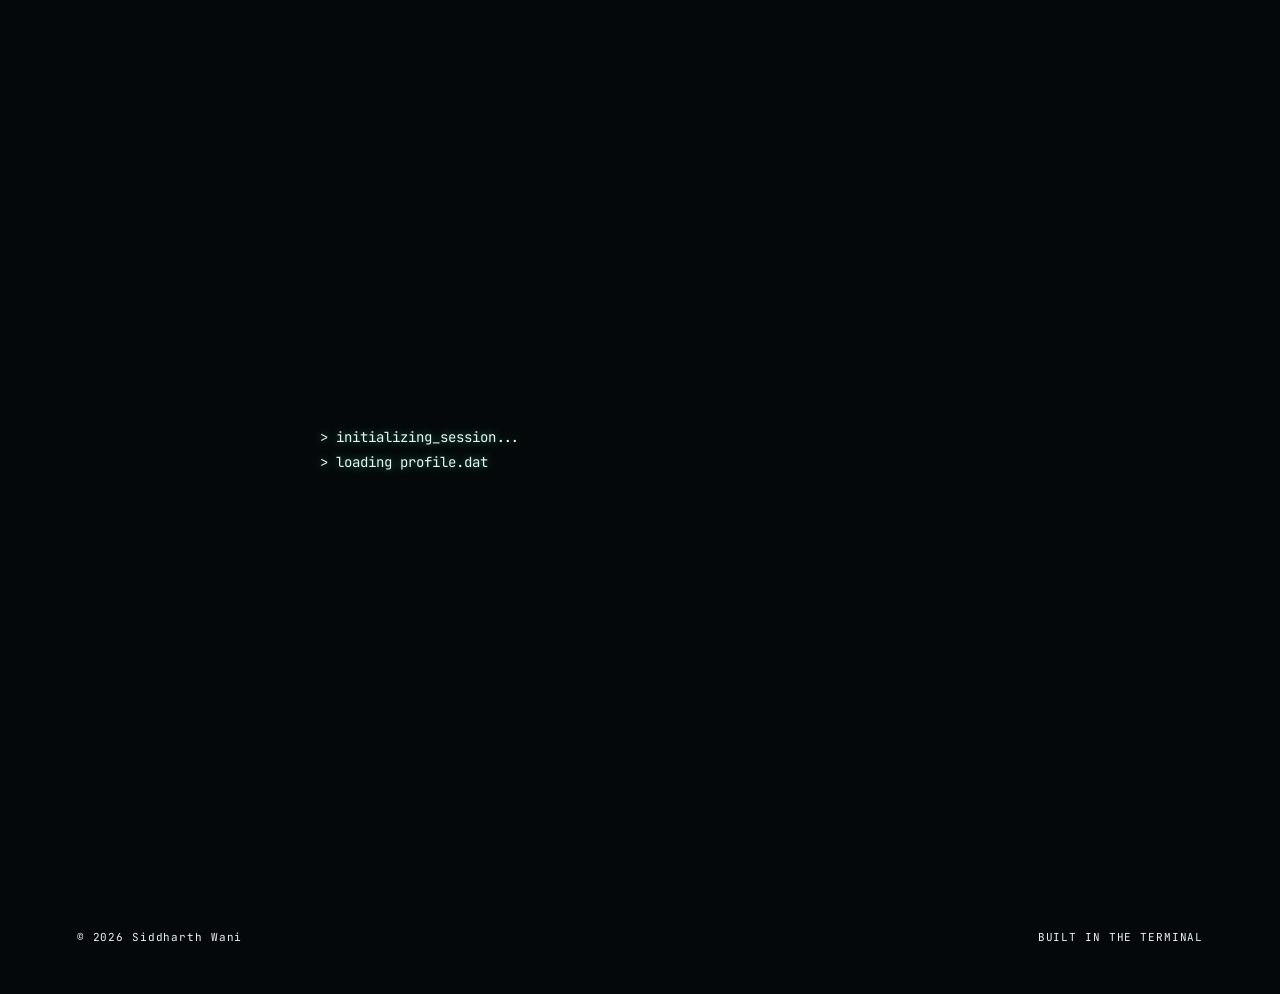
==== index.html @ e08ca5be "Add files via upload Uploading all files" ====
<!DOCTYPE html>
<html lang="en">
<head>
<meta charset="UTF-8">
<meta name="viewport" content="width=device-width, initial-scale=1.0">
<title>ARC // Personal Terminal</title>
<link rel="preconnect" href="https://fonts.googleapis.com">
<link href="https://fonts.googleapis.com/css2?family=JetBrains+Mono:wght@400;500;700;800&family=Space+Grotesk:wght@400;500;700&display=swap" rel="stylesheet">
<link rel="stylesheet" href="style.css">
</head>
<body>

<div id="boot">
  <div id="boot-text"></div>
</div>

<canvas id="particles"></canvas>

<nav id="nav">
  <div class="logo">ARC_//</div>
  <div class="links">
    <a href="index.html">Home</a>
    <a href="about.html">Life So Far</a>
    <a href="projects.html">Projects</a>
    <a href="contact.html">Contact</a>
  </div>
</nav>

<main>
  <section class="hero">
    <div class="eyebrow" id="hero-eyebrow"><span class="bracket">[</span> SESSION ACTIVE <span class="bracket">]</span></div>
    <h1 id="hero-title">Siddharth Wani<br><span class="glitch-accent" id="glitch-role">builds systems.</span></h1>
    <p class="subtitle" id="hero-sub">Software Engineer - cum - AI Engineer - cum - Data Analyst working at the edge of <span class="hl">distributed systems</span>, <span class="hl">AI architectures</span> and <span class="hl">data analysis</span>. Currently working on building projects solving real problems and making real impact.</p>
    <div class="hero-cta" id="hero-cta">
      <a href="projects.html" class="btn">View Work</a>
      <a href="contact.html" class="btn">Get In Touch</a>
    </div>
  </section>

  <!-- <section id="about">
    <div class="section-tag reveal">01 // ABOUT</div>
    <div class="about-grid">
      <div class="reveal">
        <p>I'm a backend-leaning full-stack engineer with <span class="hl">7 years</span> of experience shipping production systems — from real-time data pipelines to developer tooling used by thousands.</p>
        <p>Outside of work I write about <span class="hl">systems design</span>, tinker with generative art, and maintain a couple of open-source libraries that probably have too many GitHub stars for how little I maintain them.</p>
      </div>
      <div class="stat-list reveal">
        <div class="stat"><span class="label">Years Shipping</span><span class="val">07</span></div>
        <div class="stat"><span class="label">Systems in Prod</span><span class="val">14</span></div>
        <div class="stat"><span class="label">OSS Stars</span><span class="val">3.2K</span></div>
        <div class="stat"><span class="label">Coffee / Day</span><span class="val">03</span></div>
      </div>
    </div>
  </section>

  <section id="work">
    <div class="section-tag reveal">02 // SELECTED WORK</div>
    <div class="section-title reveal">Recent Deployments</div>
    <div class="proj-list">
      <a href="#" class="proj reveal">
        <div class="idx">001</div>
        <div class="info"><h3>Pulse — Realtime Analytics Engine</h3><p>Streaming aggregation pipeline, 40ms p99 latency at 200K events/sec.</p></div>
        <div class="arrow">→</div>
      </a>
      <a href="#" class="proj reveal">
        <div class="idx">002</div>
        <div class="info"><h3>Ledger CLI</h3><p>Terminal-first personal finance tracker. 3.2K stars, 40+ contributors.</p></div>
        <div class="arrow">→</div>
      </a>
      <a href="#" class="proj reveal">
        <div class="idx">003</div>
        <div class="info"><h3>Nightshift</h3><p>Job scheduler with visual DAG editor, used internally at three startups.</p></div>
        <div class="arrow">→</div>
      </a>
    </div>
  </section>

  <section id="contact">
    <div class="contact-box reveal">
      <div class="section-tag" style="justify-content:center;display:flex;">03 // CONNECT</div>
      <h2>Let's build something worth deploying.</h2>
      <a href="mailto:hello@example.com" class="btn">hello@example.com</a>
    </div>
  </section> -->
</main>

<footer>
  <span>© 2026 Siddharth Wani</span>
  <span>BUILT IN THE TERMINAL</span>
</footer>

<script src="script.js"></script>

</body>
</html>
---- style.css ----
:root{
    --bg: #05080a;
    --bg-panel: #0a1210;
    --phosphor: #4dffb4;
    --phosphor-dim: #1d5f47;
    --amber: #ffb020;
    --red: #ff3b5c;
    --text: #dde5e7;
    --text-dim: #e8f5f7;
    --line: #123028;
  }

  *{ margin:0; padding:0; box-sizing:border-box; }
  html{ scroll-behavior:smooth; }

  body{
    background: var(--bg);
    color: var(--text);
    font-family: 'JetBrains Mono', monospace;
    overflow-x:hidden;
  }

  @media (prefers-reduced-motion: reduce){
    *{ animation-duration: 0.001ms !important; animation-iteration-count: 1 !important; transition-duration: 0.001ms !important; }
  }

  /* ---------- Particle Canvas ---------- */
  #particles{
    position: fixed;
    inset: 0;
    z-index: 0;
    background: radial-gradient(ellipse at 50% 0%, #0c1614 0%, #05080a 65%);
  }

  /* ---------- Boot Overlay ---------- */
  #boot{
    position: fixed;
    inset: 0;
    z-index: 100;
    background: var(--bg);
    display:flex;
    align-items:center;
    justify-content:center;
    padding: 24px;
  }
  #boot-text{
    width: 100%;
    max-width: 640px;
    font-size: 14px;
    line-height: 1.8;
    color: var(--phosphor);
    text-shadow: 0 0 8px rgba(77,255,180,0.5);
  }
  #boot-text .dim{ color: var(--text-dim); }
  #boot-text .amber{ color: var(--amber); text-shadow: 0 0 8px rgba(255,176,32,0.5); }
  .cursor{
    display:inline-block;
    width: 8px; height: 14px;
    background: var(--phosphor);
    vertical-align: text-bottom;
    animation: blink 0.9s steps(1) infinite;
  }
  @keyframes blink{ 50%{ opacity:0; } }
  #boot.fade-out{
    animation: fadeOut 0.6s ease forwards;
  }
  @keyframes fadeOut{ to{ opacity:0; visibility:hidden; } }

  /* ---------- Layout ---------- */
  header, main, footer{ position:relative; z-index:1; }

  nav{
    position: fixed;
    top:0; left:0; right:0;
    z-index: 10;
    display:flex;
    justify-content:space-between;
    align-items:center;
    padding: 22px 6vw;
    font-size: 12px;
    letter-spacing: 0.12em;
    text-transform: uppercase;
    color: var(--text-dim);
    opacity: 0;
    transition: opacity 1s ease 0.3s;
    backdrop-filter: blur(2px);
  }
  nav.show{ opacity:1; }
  nav .logo{ color: var(--phosphor); font-weight:700; }
  nav .links a{
    color: var(--text-dim);
    text-decoration:none;
    margin-left: 28px;
    position: relative;
    transition: color 0.25s ease;
  }
  nav .links a:hover{ color: var(--phosphor); }
  nav .links a:hover::after{ width:100%; }
  nav .links a::after{
    content:'';
    position:absolute; left:0; bottom:-4px;
    width:0; height:1px;
    background: var(--phosphor);
    transition: width 0.25s ease;
  }
  nav a:focus-visible, a:focus-visible, button:focus-visible{
    outline: 1px solid var(--phosphor);
    outline-offset: 4px;
  }

  .hero{
    min-height: 100svh;
    display:flex;
    flex-direction:column;
    align-items:flex-start;
    justify-content:center;
    padding: 0 6vw;
  }
  .eyebrow{
    font-size: 12px;
    color: var(--amber);
    letter-spacing: 0.2em;
    margin-bottom: 18px;
    opacity:0;
  }
  .eyebrow .bracket{ color: var(--phosphor-dim); }

  h1{
    font-family: 'Space Grotesk', sans-serif;
    font-size: clamp(40px, 9vw, 108px);
    line-height: 0.98;
    font-weight: 700;
    color: #eaf5f1;
    letter-spacing: -0.02em;
    opacity:0;
  }
  h1 .glitch-accent{
    color: var(--phosphor);
    text-shadow: 0 0 20px rgba(77,255,180,0.35);
  }

  .subtitle{
    margin-top: 22px;
    max-width: 560px;
    font-size: 15px;
    line-height: 1.75;
    color: var(--text-dim);
    opacity:0;
  }
  .subtitle .hl{ color: var(--text); }

  .hero-cta{
    margin-top: 40px;
    display:flex;
    gap: 16px;
    opacity:0;
  }
  .btn{
    font-family: 'JetBrains Mono', monospace;
    font-size: 12px;
    letter-spacing: 0.1em;
    text-transform: uppercase;
    text-decoration:none;
    padding: 14px 26px;
    border: 1px solid var(--phosphor-dim);
    color: var(--phosphor);
    background: rgba(77,255,180,0.04);
    transition: all 0.25s ease;
  }
  .btn:hover{ background: rgba(77,255,180,0.12); border-color: var(--phosphor); box-shadow: 0 0 24px rgba(77,255,180,0.15); }
  .btn.ghost{ color: var(--text-dim); border-color: var(--line); background:transparent; }
  .btn.ghost:hover{ color: var(--text); border-color: var(--text-dim); box-shadow:none; }

  .scroll-hint{
    position:absolute;
    bottom: 36px; left: 6vw;
    font-size: 11px;
    color: var(--text-dim);
    letter-spacing: 0.15em;
    display:flex; align-items:center; gap:10px;
    opacity:0;
  }
  .scroll-hint .bar{
    width:1px; height:28px;
    background: linear-gradient(var(--phosphor), transparent);
    animation: scrollBar 1.8s ease-in-out infinite;
  }
  @keyframes scrollBar{ 0%,100%{ transform: scaleY(0.4); opacity:0.4; } 50%{ transform: scaleY(1); opacity:1; } }

  /* ---------- Section shared ---------- */
  section{
    padding: 120px 6vw;
    max-width: 1200px;
    margin: 0 auto;
  }
  .section-tag{
    font-size: 11px;
    color: var(--amber);
    letter-spacing: 0.2em;
    margin-bottom: 14px;
  }
  .section-title{
    font-family:'Space Grotesk', sans-serif;
    font-size: clamp(26px, 4vw, 42px);
    font-weight:700;
    color:#eaf5f1;
    margin-bottom: 46px;
  }
  .reveal{
    opacity:0;
    transform: translateY(28px);
    transition: opacity 0.7s ease, transform 0.7s ease;
  }
  .reveal.in{ opacity:1; transform:none; }

  /* ---------- About ---------- */
  .about-grid{
    display:grid;
    grid-template-columns: 1fr 1fr;
    gap: 60px;
  }
  .about-grid p{ color: var(--text-dim); line-height:1.9; font-size:14px; margin-bottom:16px; }
  .about-grid p .hl{ color: var(--text); }
  .stat-list{ display:flex; flex-direction:column; gap:22px; }
  .stat{
    display:flex; justify-content:space-between; align-items:baseline;
    border-bottom: 1px solid var(--line);
    padding-bottom: 14px;
  }
  .stat .label{ font-size:12px; color:var(--text-dim); letter-spacing:0.1em; text-transform:uppercase; }
  .stat .val{ font-size: 22px; color: var(--phosphor); font-weight:700; }

  @media (max-width: 760px){ .about-grid{ grid-template-columns: 1fr; } }

  /* ---------- Projects ---------- */
  .proj-list{ display:flex; flex-direction:column; }
  .proj{
    display:grid;
    grid-template-columns: 90px 1fr auto;
    gap: 28px;
    align-items:center;
    padding: 26px 0;
    border-bottom: 1px solid var(--line);
    text-decoration:none;
    color:inherit;
    transition: background 0.25s ease, padding-left 0.25s ease;
  }
  .proj:hover{ background: rgba(77,255,180,0.04); padding-left: 12px; }
  .proj .idx{ font-size:12px; color: var(--phosphor-dim); }
  .proj .info h3{ font-family:'Space Grotesk',sans-serif; font-size:19px; color:#eaf5f1; margin-bottom:6px; }
  .proj .info p{ font-size:12.5px; color:var(--text-dim); }
  .proj .arrow{ color: var(--text-dim); font-size:18px; transition: transform 0.25s ease, color 0.25s ease; }
  .proj:hover .arrow{ transform: translateX(6px); color: var(--phosphor); }

  /* ---------- Contact ---------- */
  .contact-box{
    border: 1px solid var(--line);
    padding: 50px 6vw;
    text-align:center;
    background: rgba(77,255,180,0.02);
  }
  .contact-box h2{
    font-family:'Space Grotesk', sans-serif;
    font-size: clamp(24px,4vw,40px);
    color:#eaf5f1;
    margin-bottom: 20px;
  }
  .contact-box .btn{ display:inline-block; margin-top:10px; }

  footer{
    padding: 30px 6vw 50px;
    display:flex; justify-content:space-between;
    font-size:11px; color: var(--text-dim);
    letter-spacing:0.08em;
  }

  /* ---------- Contact page ---------- */
  .contact-page{
    padding-top: 160px;
  }
  .contact-page .section-title{ margin-bottom:14px; }
  .contact-page .lede{
    max-width: 520px;
    color: var(--text-dim);
    font-size: 14px;
    line-height: 1.8;
    margin-bottom: 56px;
  }
  .contact-page .lede .hl{ color: var(--text); }

  .contact-grid{
    display:grid;
    grid-template-columns: repeat(auto-fit, minmax(240px, 1fr));
    gap: 20px;
  }

  .contact-card{
    position: relative;
    display:flex;
    align-items:center;
    gap: 18px;
    padding: 26px 24px;
    border: 1px solid var(--line);
    background: rgba(77,255,180,0.015);
    text-decoration:none;
    color: inherit;
    overflow:hidden;
    transition: border-color 0.25s ease, background 0.25s ease, transform 0.25s ease;
  }
  .contact-card::before{
    content:'';
    position:absolute;
    inset: 0;
    background: linear-gradient(120deg, transparent 40%, rgba(77,255,180,0.08) 50%, transparent 60%);
    transform: translateX(-120%);
    transition: transform 0.6s ease;
  }
  .contact-card:hover{
    border-color: var(--phosphor-dim);
    background: rgba(77,255,180,0.05);
    transform: translateY(-3px);
  }
  .contact-card:hover::before{ transform: translateX(120%); }

  .contact-card .icon{
    flex-shrink:0;
    width: 46px; height: 46px;
    display:flex; align-items:center; justify-content:center;
    border: 1px solid var(--phosphor-dim);
    color: var(--phosphor);
    transition: box-shadow 0.25s ease, color 0.25s ease, border-color 0.25s ease;
  }
  .contact-card .icon svg{ width: 22px; height:22px; }
  .contact-card:hover .icon{
    color: var(--amber);
    border-color: var(--amber);
    box-shadow: 0 0 18px rgba(255,176,32,0.25);
  }

  .contact-card .meta{ position:relative; z-index:1; min-width:0; }
  .contact-card .meta .label{
    font-size: 10.5px;
    letter-spacing: 0.16em;
    text-transform: uppercase;
    color: var(--text-dim);
    margin-bottom: 6px;
  }
  .contact-card .meta .value{
    font-size: 14.5px;
    color: #eaf5f1;
    font-weight: 500;
    white-space: nowrap;
    overflow: hidden;
    text-overflow: ellipsis;
  }
  .contact-card:hover .meta .value{ color: var(--phosphor); }

  .contact-note{
    margin-top: 50px;
    font-size: 12px;
    color: var(--text-dim);
    display:flex;
    align-items:center;
    gap: 10px;
  }
  .contact-note .dot{
    width:7px; height:7px;
    border-radius:50%;
    background: var(--phosphor);
    box-shadow: 0 0 8px rgba(77,255,180,0.7);
    animation: blink 1.6s steps(1) infinite;
  }

  /* ---------- About page / Experience timeline ---------- */
  .about-page{
    padding-top: 160px;
  }
  .about-page .lede{
    max-width: 560px;
    color: var(--text-dim);
    font-size: 14px;
    line-height: 1.8;
    margin-bottom: 30px;
  }
  .about-page .lede .hl{ color: var(--text); }

  .exp-section{
    margin-top: 80px;
  }
  .exp-section:first-of-type{ margin-top: 40px; }

  .exp-heading{
    display:flex;
    align-items:baseline;
    gap: 14px;
    margin-bottom: 30px;
    padding-bottom: 14px;
    border-bottom: 1px solid var(--line);
  }
  .exp-heading h3{
    font-family: 'Space Grotesk', sans-serif;
    font-size: 22px;
    font-weight: 700;
    color: #eaf5f1;
  }
  .exp-heading .count{
    font-size: 11px;
    color: var(--phosphor-dim);
    letter-spacing: 0.1em;
  }

  .exp-list{
    position: relative;
    padding-left: 26px;
  }
  .exp-list::before{
    content:'';
    position:absolute;
    top: 6px; bottom: 6px; left: 4px;
    width: 1px;
    background: var(--line);
  }

  .exp-item{
    position: relative;
    padding-bottom: 40px;
  }
  .exp-item:last-child{ padding-bottom: 0; }
  .exp-item::before{
    content:'';
    position: absolute;
    left: -26px; top: 5px;
    width: 9px; height: 9px;
    border-radius: 50%;
    background: var(--bg);
    border: 1px solid var(--phosphor);
    box-shadow: 0 0 10px rgba(77,255,180,0.35);
    transition: box-shadow 0.25s ease, background 0.25s ease;
  }
  .exp-item:hover::before{
    background: var(--phosphor);
    box-shadow: 0 0 14px rgba(77,255,180,0.7);
  }

  .exp-top{
    display:flex;
    flex-wrap: wrap;
    justify-content: space-between;
    align-items: baseline;
    gap: 8px 20px;
    margin-bottom: 10px;
  }
  .exp-role{
    font-family: 'Space Grotesk', sans-serif;
    font-size: 17px;
    font-weight: 700;
    color: #eaf5f1;
  }
  .exp-role .company{
    color: var(--phosphor);
    font-weight: 500;
  }
  .exp-date{
    font-size: 11.5px;
    color: var(--text-dim);
    letter-spacing: 0.06em;
    white-space: nowrap;
  }
  .exp-location{
    font-size: 12px;
    color: var(--text-dim);
    margin-bottom: 12px;
  }
  .exp-desc{
    list-style: none;
    display:flex;
    flex-direction:column;
    gap: 8px;
  }
  .exp-desc li{
    font-size: 13.5px;
    color: var(--text-dim);
    line-height: 1.7;
    padding-left: 16px;
    position: relative;
  }
  .exp-desc li::before{
    content: '›';
    position: absolute;
    left: 0;
    color: var(--phosphor-dim);
  }
  .exp-tags{
    display:flex;
    flex-wrap: wrap;
    gap: 8px;
    margin-top: 14px;
  }
  .exp-tag{
    font-size: 10.5px;
    letter-spacing: 0.06em;
    color: var(--text-dim);
    border: 1px solid var(--line);
    padding: 4px 10px;
    transition: color 0.25s ease, border-color 0.25s ease;
  }
  .exp-item:hover .exp-tag{
    color: var(--phosphor);
    border-color: var(--phosphor-dim);
  }

  @media (max-width: 600px){
    .exp-top{ flex-direction: column; }
  }

  /* ---------- Projects page ---------- */
  .projects-page{
    padding-top: 160px;
  }
  .projects-page .lede{
    max-width: 560px;
    color: var(--text-dim);
    font-size: 14px;
    line-height: 1.8;
    margin-bottom: 50px;
  }
  .projects-page .lede .hl{ color: var(--text); }

  .cat-grid{
    display:grid;
    grid-template-columns: repeat(3, 1fr);
    gap: 20px;
    margin-bottom: 70px;
  }
  .cat-card{
    position: relative;
    text-align: left;
    cursor: pointer;
    padding: 30px 26px;
    border: 1px solid var(--line);
    background: rgba(77,255,180,0.015);
    color: inherit;
    font-family: inherit;
    overflow: hidden;
    transition: border-color 0.25s ease, background 0.25s ease, transform 0.25s ease;
  }
  .cat-card::before{
    content:'';
    position:absolute; inset:0;
    background: linear-gradient(120deg, transparent 40%, rgba(77,255,180,0.08) 50%, transparent 60%);
    transform: translateX(-120%);
    transition: transform 0.6s ease;
  }
  .cat-card:hover{ transform: translateY(-3px); border-color: var(--phosphor-dim); }
  .cat-card:hover::before{ transform: translateX(120%); }

  .cat-card .icon{
    width: 42px; height: 42px;
    display:flex; align-items:center; justify-content:center;
    border: 1px solid var(--phosphor-dim);
    color: var(--phosphor);
    margin-bottom: 20px;
    transition: box-shadow 0.25s ease, color 0.25s ease, border-color 0.25s ease;
  }
  .cat-card .icon svg{ width: 20px; height: 20px; }

  .cat-card h3{
    font-family: 'Space Grotesk', sans-serif;
    font-size: 18px;
    font-weight: 700;
    color: #eaf5f1;
    margin-bottom: 8px;
  }
  .cat-card .cat-count{
    font-size: 11px;
    letter-spacing: 0.1em;
    color: var(--text-dim);
    text-transform: uppercase;
  }

  .cat-card.active{
    border-color: var(--phosphor);
    background: rgba(77,255,180,0.06);
    box-shadow: 0 0 24px rgba(77,255,180,0.12);
  }
  .cat-card.active .icon{
    color: var(--amber);
    border-color: var(--amber);
    box-shadow: 0 0 14px rgba(255,176,32,0.25);
  }
  .cat-card.active .cat-count{ color: var(--phosphor); }

  @media (max-width: 760px){ .cat-grid{ grid-template-columns: 1fr; } }

  .proj-panel-label{
    font-size: 11px;
    color: var(--amber);
    letter-spacing: 0.2em;
    margin-bottom: 20px;
    display:flex;
    align-items:center;
    gap: 10px;
  }
  .proj-panel-label .dot{
    width:6px; height:6px;
    border-radius:50%;
    background: var(--phosphor);
    box-shadow: 0 0 8px rgba(77,255,180,0.7);
  }

  .proj-list.filtered .proj{
    display: none;
    animation: projIn 0.4s ease forwards;
  }
  .proj-list.filtered .proj.visible{ display: grid; }
  @keyframes projIn{
    from{ opacity:0; transform: translateY(10px); }
    to{ opacity:1; transform: none; }
  }

  .proj .info p .tag{
    color: var(--phosphor);
  }
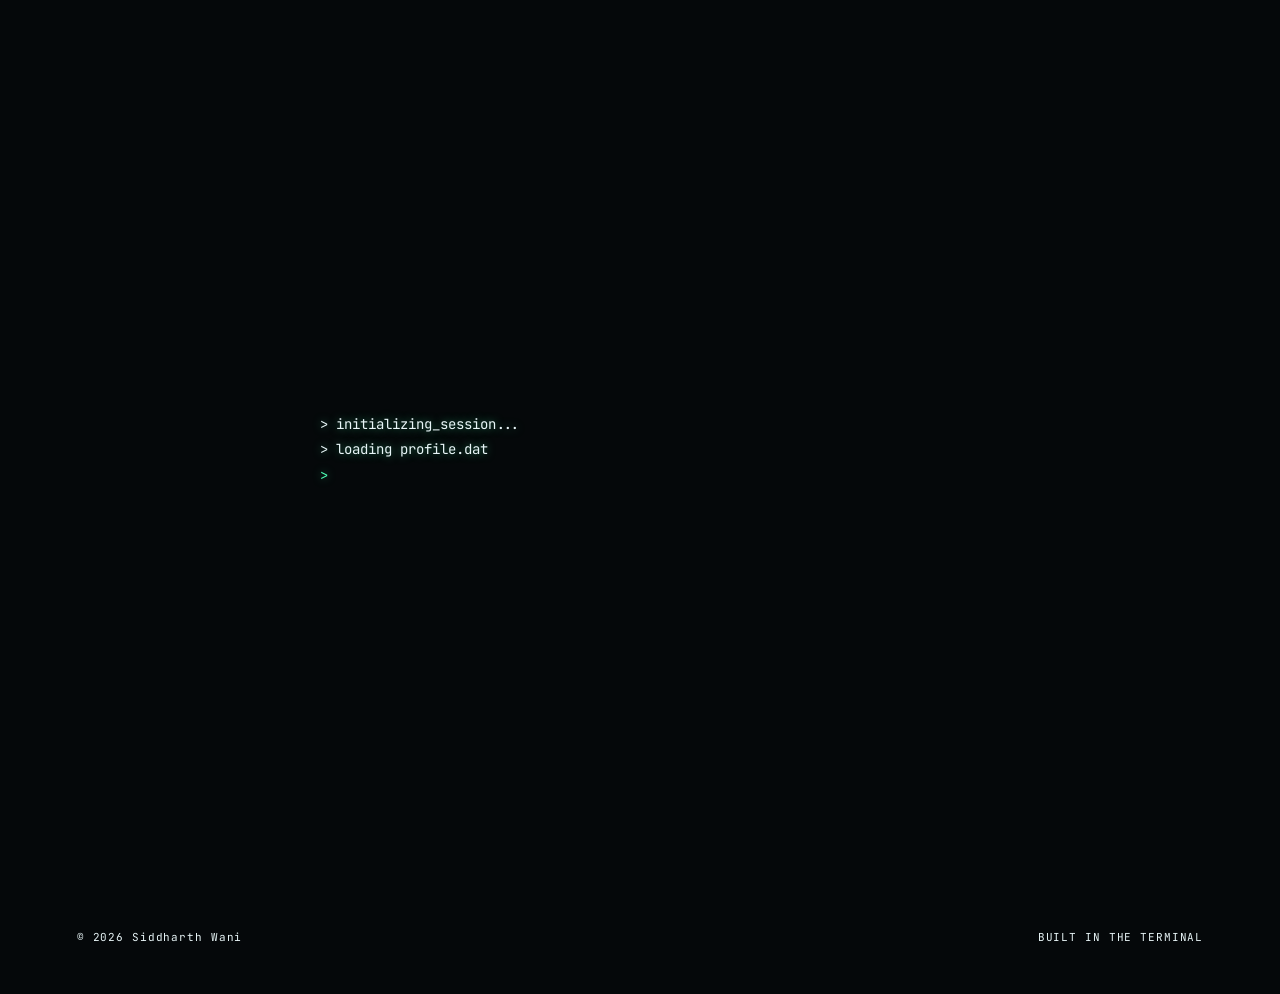
==== commit 9157dc9d: "arch changes" ====
--- a/index.html
+++ b/index.html
@@ -1,95 +1,95 @@
-<!DOCTYPE html>
-<html lang="en">
-<head>
-<meta charset="UTF-8">
-<meta name="viewport" content="width=device-width, initial-scale=1.0">
-<title>ARC // Personal Terminal</title>
-<link rel="preconnect" href="https://fonts.googleapis.com">
-<link href="https://fonts.googleapis.com/css2?family=JetBrains+Mono:wght@400;500;700;800&family=Space+Grotesk:wght@400;500;700&display=swap" rel="stylesheet">
-<link rel="stylesheet" href="style.css">
-</head>
-<body>
-
-<div id="boot">
-  <div id="boot-text"></div>
-</div>
-
-<canvas id="particles"></canvas>
-
-<nav id="nav">
-  <div class="logo">ARC_//</div>
-  <div class="links">
-    <a href="index.html">Home</a>
-    <a href="about.html">Life So Far</a>
-    <a href="projects.html">Projects</a>
-    <a href="contact.html">Contact</a>
-  </div>
-</nav>
-
-<main>
-  <section class="hero">
-    <div class="eyebrow" id="hero-eyebrow"><span class="bracket">[</span> SESSION ACTIVE <span class="bracket">]</span></div>
-    <h1 id="hero-title">Siddharth Wani<br><span class="glitch-accent" id="glitch-role">builds systems.</span></h1>
-    <p class="subtitle" id="hero-sub">Software Engineer - cum - AI Engineer - cum - Data Analyst working at the edge of <span class="hl">distributed systems</span>, <span class="hl">AI architectures</span> and <span class="hl">data analysis</span>. Currently working on building projects solving real problems and making real impact.</p>
-    <div class="hero-cta" id="hero-cta">
-      <a href="projects.html" class="btn">View Work</a>
-      <a href="contact.html" class="btn">Get In Touch</a>
-    </div>
-  </section>
-
-  <!-- <section id="about">
-    <div class="section-tag reveal">01 // ABOUT</div>
-    <div class="about-grid">
-      <div class="reveal">
-        <p>I'm a backend-leaning full-stack engineer with <span class="hl">7 years</span> of experience shipping production systems — from real-time data pipelines to developer tooling used by thousands.</p>
-        <p>Outside of work I write about <span class="hl">systems design</span>, tinker with generative art, and maintain a couple of open-source libraries that probably have too many GitHub stars for how little I maintain them.</p>
-      </div>
-      <div class="stat-list reveal">
-        <div class="stat"><span class="label">Years Shipping</span><span class="val">07</span></div>
-        <div class="stat"><span class="label">Systems in Prod</span><span class="val">14</span></div>
-        <div class="stat"><span class="label">OSS Stars</span><span class="val">3.2K</span></div>
-        <div class="stat"><span class="label">Coffee / Day</span><span class="val">03</span></div>
-      </div>
-    </div>
-  </section>
-
-  <section id="work">
-    <div class="section-tag reveal">02 // SELECTED WORK</div>
-    <div class="section-title reveal">Recent Deployments</div>
-    <div class="proj-list">
-      <a href="#" class="proj reveal">
-        <div class="idx">001</div>
-        <div class="info"><h3>Pulse — Realtime Analytics Engine</h3><p>Streaming aggregation pipeline, 40ms p99 latency at 200K events/sec.</p></div>
-        <div class="arrow">→</div>
-      </a>
-      <a href="#" class="proj reveal">
-        <div class="idx">002</div>
-        <div class="info"><h3>Ledger CLI</h3><p>Terminal-first personal finance tracker. 3.2K stars, 40+ contributors.</p></div>
-        <div class="arrow">→</div>
-      </a>
-      <a href="#" class="proj reveal">
-        <div class="idx">003</div>
-        <div class="info"><h3>Nightshift</h3><p>Job scheduler with visual DAG editor, used internally at three startups.</p></div>
-        <div class="arrow">→</div>
-      </a>
-    </div>
-  </section>
-
-  <section id="contact">
-    <div class="contact-box reveal">
-      <div class="section-tag" style="justify-content:center;display:flex;">03 // CONNECT</div>
-      <h2>Let's build something worth deploying.</h2>
-      <a href="mailto:hello@example.com" class="btn">hello@example.com</a>
-    </div>
-  </section> -->
-</main>
-
-<footer>
-  <span>© 2026 Siddharth Wani</span>
-  <span>BUILT IN THE TERMINAL</span>
-</footer>
-
-<script src="script.js"></script>
-
-</body>
+<!DOCTYPE html>
+<html lang="en">
+<head>
+<meta charset="UTF-8">
+<meta name="viewport" content="width=device-width, initial-scale=1.0">
+<title>Personal Terminal</title>
+<link rel="preconnect" href="https://fonts.googleapis.com">
+<link href="https://fonts.googleapis.com/css2?family=JetBrains+Mono:wght@400;500;700;800&family=Space+Grotesk:wght@400;500;700&display=swap" rel="stylesheet">
+<link rel="stylesheet" href="style.css">
+</head>
+<body>
+
+<div id="boot">
+  <div id="boot-text"></div>
+</div>
+
+<canvas id="particles"></canvas>
+
+<nav id="nav">
+  
+  <div class="links">
+    <a href="index.html">Home</a>
+    <a href="about.html">Life So Far</a>
+    <a href="projects.html">Projects</a>
+    <a href="contact.html">Contact</a>
+  </div>
+</nav>
+
+<main>
+  <section class="hero">
+    <div class="eyebrow" id="hero-eyebrow"><span class="bracket">[</span> SESSION ACTIVE <span class="bracket">]</span></div>
+    <h1 id="hero-title">Siddharth Wani<br><span class="glitch-accent" id="glitch-role">builds systems.</span></h1>
+    <p class="subtitle" id="hero-sub">Software Engineer - cum - AI Engineer - cum - Data Analyst working at the edge of <span class="hl">distributed systems</span>, <span class="hl">AI architectures</span> and <span class="hl">data analysis</span>. Currently working on building projects solving real problems and making real impact.</p>
+    <div class="hero-cta" id="hero-cta">
+      <a href="projects.html" class="btn">View Work</a>
+      <a href="contact.html" class="btn">Get In Touch</a>
+    </div>
+  </section>
+
+  <!-- <section id="about">
+    <div class="section-tag reveal">01 // ABOUT</div>
+    <div class="about-grid">
+      <div class="reveal">
+        <p>I'm a backend-leaning full-stack engineer with <span class="hl">7 years</span> of experience shipping production systems — from real-time data pipelines to developer tooling used by thousands.</p>
+        <p>Outside of work I write about <span class="hl">systems design</span>, tinker with generative art, and maintain a couple of open-source libraries that probably have too many GitHub stars for how little I maintain them.</p>
+      </div>
+      <div class="stat-list reveal">
+        <div class="stat"><span class="label">Years Shipping</span><span class="val">07</span></div>
+        <div class="stat"><span class="label">Systems in Prod</span><span class="val">14</span></div>
+        <div class="stat"><span class="label">OSS Stars</span><span class="val">3.2K</span></div>
+        <div class="stat"><span class="label">Coffee / Day</span><span class="val">03</span></div>
+      </div>
+    </div>
+  </section>
+
+  <section id="work">
+    <div class="section-tag reveal">02 // SELECTED WORK</div>
+    <div class="section-title reveal">Recent Deployments</div>
+    <div class="proj-list">
+      <a href="#" class="proj reveal">
+        <div class="idx">001</div>
+        <div class="info"><h3>Pulse — Realtime Analytics Engine</h3><p>Streaming aggregation pipeline, 40ms p99 latency at 200K events/sec.</p></div>
+        <div class="arrow">→</div>
+      </a>
+      <a href="#" class="proj reveal">
+        <div class="idx">002</div>
+        <div class="info"><h3>Ledger CLI</h3><p>Terminal-first personal finance tracker. 3.2K stars, 40+ contributors.</p></div>
+        <div class="arrow">→</div>
+      </a>
+      <a href="#" class="proj reveal">
+        <div class="idx">003</div>
+        <div class="info"><h3>Nightshift</h3><p>Job scheduler with visual DAG editor, used internally at three startups.</p></div>
+        <div class="arrow">→</div>
+      </a>
+    </div>
+  </section>
+
+  <section id="contact">
+    <div class="contact-box reveal">
+      <div class="section-tag" style="justify-content:center;display:flex;">03 // CONNECT</div>
+      <h2>Let's build something worth deploying.</h2>
+      <a href="mailto:hello@example.com" class="btn">hello@example.com</a>
+    </div>
+  </section> -->
+</main>
+
+<footer>
+  <span>© 2026 Siddharth Wani</span>
+  <span>BUILT IN THE TERMINAL</span>
+</footer>
+
+<script src="script.js"></script>
+
+</body>
 </html>
--- a/style.css
+++ b/style.css
@@ -1,623 +1,623 @@
-:root{
-    --bg: #05080a;
-    --bg-panel: #0a1210;
-    --phosphor: #4dffb4;
-    --phosphor-dim: #1d5f47;
-    --amber: #ffb020;
-    --red: #ff3b5c;
-    --text: #dde5e7;
-    --text-dim: #e8f5f7;
-    --line: #123028;
-  }
-
-  *{ margin:0; padding:0; box-sizing:border-box; }
-  html{ scroll-behavior:smooth; }
-
-  body{
-    background: var(--bg);
-    color: var(--text);
-    font-family: 'JetBrains Mono', monospace;
-    overflow-x:hidden;
-  }
-
-  @media (prefers-reduced-motion: reduce){
-    *{ animation-duration: 0.001ms !important; animation-iteration-count: 1 !important; transition-duration: 0.001ms !important; }
-  }
-
-  /* ---------- Particle Canvas ---------- */
-  #particles{
-    position: fixed;
-    inset: 0;
-    z-index: 0;
-    background: radial-gradient(ellipse at 50% 0%, #0c1614 0%, #05080a 65%);
-  }
-
-  /* ---------- Boot Overlay ---------- */
-  #boot{
-    position: fixed;
-    inset: 0;
-    z-index: 100;
-    background: var(--bg);
-    display:flex;
-    align-items:center;
-    justify-content:center;
-    padding: 24px;
-  }
-  #boot-text{
-    width: 100%;
-    max-width: 640px;
-    font-size: 14px;
-    line-height: 1.8;
-    color: var(--phosphor);
-    text-shadow: 0 0 8px rgba(77,255,180,0.5);
-  }
-  #boot-text .dim{ color: var(--text-dim); }
-  #boot-text .amber{ color: var(--amber); text-shadow: 0 0 8px rgba(255,176,32,0.5); }
-  .cursor{
-    display:inline-block;
-    width: 8px; height: 14px;
-    background: var(--phosphor);
-    vertical-align: text-bottom;
-    animation: blink 0.9s steps(1) infinite;
-  }
-  @keyframes blink{ 50%{ opacity:0; } }
-  #boot.fade-out{
-    animation: fadeOut 0.6s ease forwards;
-  }
-  @keyframes fadeOut{ to{ opacity:0; visibility:hidden; } }
-
-  /* ---------- Layout ---------- */
-  header, main, footer{ position:relative; z-index:1; }
-
-  nav{
-    position: fixed;
-    top:0; left:0; right:0;
-    z-index: 10;
-    display:flex;
-    justify-content:space-between;
-    align-items:center;
-    padding: 22px 6vw;
-    font-size: 12px;
-    letter-spacing: 0.12em;
-    text-transform: uppercase;
-    color: var(--text-dim);
-    opacity: 0;
-    transition: opacity 1s ease 0.3s;
-    backdrop-filter: blur(2px);
-  }
-  nav.show{ opacity:1; }
-  nav .logo{ color: var(--phosphor); font-weight:700; }
-  nav .links a{
-    color: var(--text-dim);
-    text-decoration:none;
-    margin-left: 28px;
-    position: relative;
-    transition: color 0.25s ease;
-  }
-  nav .links a:hover{ color: var(--phosphor); }
-  nav .links a:hover::after{ width:100%; }
-  nav .links a::after{
-    content:'';
-    position:absolute; left:0; bottom:-4px;
-    width:0; height:1px;
-    background: var(--phosphor);
-    transition: width 0.25s ease;
-  }
-  nav a:focus-visible, a:focus-visible, button:focus-visible{
-    outline: 1px solid var(--phosphor);
-    outline-offset: 4px;
-  }
-
-  .hero{
-    min-height: 100svh;
-    display:flex;
-    flex-direction:column;
-    align-items:flex-start;
-    justify-content:center;
-    padding: 0 6vw;
-  }
-  .eyebrow{
-    font-size: 12px;
-    color: var(--amber);
-    letter-spacing: 0.2em;
-    margin-bottom: 18px;
-    opacity:0;
-  }
-  .eyebrow .bracket{ color: var(--phosphor-dim); }
-
-  h1{
-    font-family: 'Space Grotesk', sans-serif;
-    font-size: clamp(40px, 9vw, 108px);
-    line-height: 0.98;
-    font-weight: 700;
-    color: #eaf5f1;
-    letter-spacing: -0.02em;
-    opacity:0;
-  }
-  h1 .glitch-accent{
-    color: var(--phosphor);
-    text-shadow: 0 0 20px rgba(77,255,180,0.35);
-  }
-
-  .subtitle{
-    margin-top: 22px;
-    max-width: 560px;
-    font-size: 15px;
-    line-height: 1.75;
-    color: var(--text-dim);
-    opacity:0;
-  }
-  .subtitle .hl{ color: var(--text); }
-
-  .hero-cta{
-    margin-top: 40px;
-    display:flex;
-    gap: 16px;
-    opacity:0;
-  }
-  .btn{
-    font-family: 'JetBrains Mono', monospace;
-    font-size: 12px;
-    letter-spacing: 0.1em;
-    text-transform: uppercase;
-    text-decoration:none;
-    padding: 14px 26px;
-    border: 1px solid var(--phosphor-dim);
-    color: var(--phosphor);
-    background: rgba(77,255,180,0.04);
-    transition: all 0.25s ease;
-  }
-  .btn:hover{ background: rgba(77,255,180,0.12); border-color: var(--phosphor); box-shadow: 0 0 24px rgba(77,255,180,0.15); }
-  .btn.ghost{ color: var(--text-dim); border-color: var(--line); background:transparent; }
-  .btn.ghost:hover{ color: var(--text); border-color: var(--text-dim); box-shadow:none; }
-
-  .scroll-hint{
-    position:absolute;
-    bottom: 36px; left: 6vw;
-    font-size: 11px;
-    color: var(--text-dim);
-    letter-spacing: 0.15em;
-    display:flex; align-items:center; gap:10px;
-    opacity:0;
-  }
-  .scroll-hint .bar{
-    width:1px; height:28px;
-    background: linear-gradient(var(--phosphor), transparent);
-    animation: scrollBar 1.8s ease-in-out infinite;
-  }
-  @keyframes scrollBar{ 0%,100%{ transform: scaleY(0.4); opacity:0.4; } 50%{ transform: scaleY(1); opacity:1; } }
-
-  /* ---------- Section shared ---------- */
-  section{
-    padding: 120px 6vw;
-    max-width: 1200px;
-    margin: 0 auto;
-  }
-  .section-tag{
-    font-size: 11px;
-    color: var(--amber);
-    letter-spacing: 0.2em;
-    margin-bottom: 14px;
-  }
-  .section-title{
-    font-family:'Space Grotesk', sans-serif;
-    font-size: clamp(26px, 4vw, 42px);
-    font-weight:700;
-    color:#eaf5f1;
-    margin-bottom: 46px;
-  }
-  .reveal{
-    opacity:0;
-    transform: translateY(28px);
-    transition: opacity 0.7s ease, transform 0.7s ease;
-  }
-  .reveal.in{ opacity:1; transform:none; }
-
-  /* ---------- About ---------- */
-  .about-grid{
-    display:grid;
-    grid-template-columns: 1fr 1fr;
-    gap: 60px;
-  }
-  .about-grid p{ color: var(--text-dim); line-height:1.9; font-size:14px; margin-bottom:16px; }
-  .about-grid p .hl{ color: var(--text); }
-  .stat-list{ display:flex; flex-direction:column; gap:22px; }
-  .stat{
-    display:flex; justify-content:space-between; align-items:baseline;
-    border-bottom: 1px solid var(--line);
-    padding-bottom: 14px;
-  }
-  .stat .label{ font-size:12px; color:var(--text-dim); letter-spacing:0.1em; text-transform:uppercase; }
-  .stat .val{ font-size: 22px; color: var(--phosphor); font-weight:700; }
-
-  @media (max-width: 760px){ .about-grid{ grid-template-columns: 1fr; } }
-
-  /* ---------- Projects ---------- */
-  .proj-list{ display:flex; flex-direction:column; }
-  .proj{
-    display:grid;
-    grid-template-columns: 90px 1fr auto;
-    gap: 28px;
-    align-items:center;
-    padding: 26px 0;
-    border-bottom: 1px solid var(--line);
-    text-decoration:none;
-    color:inherit;
-    transition: background 0.25s ease, padding-left 0.25s ease;
-  }
-  .proj:hover{ background: rgba(77,255,180,0.04); padding-left: 12px; }
-  .proj .idx{ font-size:12px; color: var(--phosphor-dim); }
-  .proj .info h3{ font-family:'Space Grotesk',sans-serif; font-size:19px; color:#eaf5f1; margin-bottom:6px; }
-  .proj .info p{ font-size:12.5px; color:var(--text-dim); }
-  .proj .arrow{ color: var(--text-dim); font-size:18px; transition: transform 0.25s ease, color 0.25s ease; }
-  .proj:hover .arrow{ transform: translateX(6px); color: var(--phosphor); }
-
-  /* ---------- Contact ---------- */
-  .contact-box{
-    border: 1px solid var(--line);
-    padding: 50px 6vw;
-    text-align:center;
-    background: rgba(77,255,180,0.02);
-  }
-  .contact-box h2{
-    font-family:'Space Grotesk', sans-serif;
-    font-size: clamp(24px,4vw,40px);
-    color:#eaf5f1;
-    margin-bottom: 20px;
-  }
-  .contact-box .btn{ display:inline-block; margin-top:10px; }
-
-  footer{
-    padding: 30px 6vw 50px;
-    display:flex; justify-content:space-between;
-    font-size:11px; color: var(--text-dim);
-    letter-spacing:0.08em;
-  }
-
-  /* ---------- Contact page ---------- */
-  .contact-page{
-    padding-top: 160px;
-  }
-  .contact-page .section-title{ margin-bottom:14px; }
-  .contact-page .lede{
-    max-width: 520px;
-    color: var(--text-dim);
-    font-size: 14px;
-    line-height: 1.8;
-    margin-bottom: 56px;
-  }
-  .contact-page .lede .hl{ color: var(--text); }
-
-  .contact-grid{
-    display:grid;
-    grid-template-columns: repeat(auto-fit, minmax(240px, 1fr));
-    gap: 20px;
-  }
-
-  .contact-card{
-    position: relative;
-    display:flex;
-    align-items:center;
-    gap: 18px;
-    padding: 26px 24px;
-    border: 1px solid var(--line);
-    background: rgba(77,255,180,0.015);
-    text-decoration:none;
-    color: inherit;
-    overflow:hidden;
-    transition: border-color 0.25s ease, background 0.25s ease, transform 0.25s ease;
-  }
-  .contact-card::before{
-    content:'';
-    position:absolute;
-    inset: 0;
-    background: linear-gradient(120deg, transparent 40%, rgba(77,255,180,0.08) 50%, transparent 60%);
-    transform: translateX(-120%);
-    transition: transform 0.6s ease;
-  }
-  .contact-card:hover{
-    border-color: var(--phosphor-dim);
-    background: rgba(77,255,180,0.05);
-    transform: translateY(-3px);
-  }
-  .contact-card:hover::before{ transform: translateX(120%); }
-
-  .contact-card .icon{
-    flex-shrink:0;
-    width: 46px; height: 46px;
-    display:flex; align-items:center; justify-content:center;
-    border: 1px solid var(--phosphor-dim);
-    color: var(--phosphor);
-    transition: box-shadow 0.25s ease, color 0.25s ease, border-color 0.25s ease;
-  }
-  .contact-card .icon svg{ width: 22px; height:22px; }
-  .contact-card:hover .icon{
-    color: var(--amber);
-    border-color: var(--amber);
-    box-shadow: 0 0 18px rgba(255,176,32,0.25);
-  }
-
-  .contact-card .meta{ position:relative; z-index:1; min-width:0; }
-  .contact-card .meta .label{
-    font-size: 10.5px;
-    letter-spacing: 0.16em;
-    text-transform: uppercase;
-    color: var(--text-dim);
-    margin-bottom: 6px;
-  }
-  .contact-card .meta .value{
-    font-size: 14.5px;
-    color: #eaf5f1;
-    font-weight: 500;
-    white-space: nowrap;
-    overflow: hidden;
-    text-overflow: ellipsis;
-  }
-  .contact-card:hover .meta .value{ color: var(--phosphor); }
-
-  .contact-note{
-    margin-top: 50px;
-    font-size: 12px;
-    color: var(--text-dim);
-    display:flex;
-    align-items:center;
-    gap: 10px;
-  }
-  .contact-note .dot{
-    width:7px; height:7px;
-    border-radius:50%;
-    background: var(--phosphor);
-    box-shadow: 0 0 8px rgba(77,255,180,0.7);
-    animation: blink 1.6s steps(1) infinite;
-  }
-
-  /* ---------- About page / Experience timeline ---------- */
-  .about-page{
-    padding-top: 160px;
-  }
-  .about-page .lede{
-    max-width: 560px;
-    color: var(--text-dim);
-    font-size: 14px;
-    line-height: 1.8;
-    margin-bottom: 30px;
-  }
-  .about-page .lede .hl{ color: var(--text); }
-
-  .exp-section{
-    margin-top: 80px;
-  }
-  .exp-section:first-of-type{ margin-top: 40px; }
-
-  .exp-heading{
-    display:flex;
-    align-items:baseline;
-    gap: 14px;
-    margin-bottom: 30px;
-    padding-bottom: 14px;
-    border-bottom: 1px solid var(--line);
-  }
-  .exp-heading h3{
-    font-family: 'Space Grotesk', sans-serif;
-    font-size: 22px;
-    font-weight: 700;
-    color: #eaf5f1;
-  }
-  .exp-heading .count{
-    font-size: 11px;
-    color: var(--phosphor-dim);
-    letter-spacing: 0.1em;
-  }
-
-  .exp-list{
-    position: relative;
-    padding-left: 26px;
-  }
-  .exp-list::before{
-    content:'';
-    position:absolute;
-    top: 6px; bottom: 6px; left: 4px;
-    width: 1px;
-    background: var(--line);
-  }
-
-  .exp-item{
-    position: relative;
-    padding-bottom: 40px;
-  }
-  .exp-item:last-child{ padding-bottom: 0; }
-  .exp-item::before{
-    content:'';
-    position: absolute;
-    left: -26px; top: 5px;
-    width: 9px; height: 9px;
-    border-radius: 50%;
-    background: var(--bg);
-    border: 1px solid var(--phosphor);
-    box-shadow: 0 0 10px rgba(77,255,180,0.35);
-    transition: box-shadow 0.25s ease, background 0.25s ease;
-  }
-  .exp-item:hover::before{
-    background: var(--phosphor);
-    box-shadow: 0 0 14px rgba(77,255,180,0.7);
-  }
-
-  .exp-top{
-    display:flex;
-    flex-wrap: wrap;
-    justify-content: space-between;
-    align-items: baseline;
-    gap: 8px 20px;
-    margin-bottom: 10px;
-  }
-  .exp-role{
-    font-family: 'Space Grotesk', sans-serif;
-    font-size: 17px;
-    font-weight: 700;
-    color: #eaf5f1;
-  }
-  .exp-role .company{
-    color: var(--phosphor);
-    font-weight: 500;
-  }
-  .exp-date{
-    font-size: 11.5px;
-    color: var(--text-dim);
-    letter-spacing: 0.06em;
-    white-space: nowrap;
-  }
-  .exp-location{
-    font-size: 12px;
-    color: var(--text-dim);
-    margin-bottom: 12px;
-  }
-  .exp-desc{
-    list-style: none;
-    display:flex;
-    flex-direction:column;
-    gap: 8px;
-  }
-  .exp-desc li{
-    font-size: 13.5px;
-    color: var(--text-dim);
-    line-height: 1.7;
-    padding-left: 16px;
-    position: relative;
-  }
-  .exp-desc li::before{
-    content: '›';
-    position: absolute;
-    left: 0;
-    color: var(--phosphor-dim);
-  }
-  .exp-tags{
-    display:flex;
-    flex-wrap: wrap;
-    gap: 8px;
-    margin-top: 14px;
-  }
-  .exp-tag{
-    font-size: 10.5px;
-    letter-spacing: 0.06em;
-    color: var(--text-dim);
-    border: 1px solid var(--line);
-    padding: 4px 10px;
-    transition: color 0.25s ease, border-color 0.25s ease;
-  }
-  .exp-item:hover .exp-tag{
-    color: var(--phosphor);
-    border-color: var(--phosphor-dim);
-  }
-
-  @media (max-width: 600px){
-    .exp-top{ flex-direction: column; }
-  }
-
-  /* ---------- Projects page ---------- */
-  .projects-page{
-    padding-top: 160px;
-  }
-  .projects-page .lede{
-    max-width: 560px;
-    color: var(--text-dim);
-    font-size: 14px;
-    line-height: 1.8;
-    margin-bottom: 50px;
-  }
-  .projects-page .lede .hl{ color: var(--text); }
-
-  .cat-grid{
-    display:grid;
-    grid-template-columns: repeat(3, 1fr);
-    gap: 20px;
-    margin-bottom: 70px;
-  }
-  .cat-card{
-    position: relative;
-    text-align: left;
-    cursor: pointer;
-    padding: 30px 26px;
-    border: 1px solid var(--line);
-    background: rgba(77,255,180,0.015);
-    color: inherit;
-    font-family: inherit;
-    overflow: hidden;
-    transition: border-color 0.25s ease, background 0.25s ease, transform 0.25s ease;
-  }
-  .cat-card::before{
-    content:'';
-    position:absolute; inset:0;
-    background: linear-gradient(120deg, transparent 40%, rgba(77,255,180,0.08) 50%, transparent 60%);
-    transform: translateX(-120%);
-    transition: transform 0.6s ease;
-  }
-  .cat-card:hover{ transform: translateY(-3px); border-color: var(--phosphor-dim); }
-  .cat-card:hover::before{ transform: translateX(120%); }
-
-  .cat-card .icon{
-    width: 42px; height: 42px;
-    display:flex; align-items:center; justify-content:center;
-    border: 1px solid var(--phosphor-dim);
-    color: var(--phosphor);
-    margin-bottom: 20px;
-    transition: box-shadow 0.25s ease, color 0.25s ease, border-color 0.25s ease;
-  }
-  .cat-card .icon svg{ width: 20px; height: 20px; }
-
-  .cat-card h3{
-    font-family: 'Space Grotesk', sans-serif;
-    font-size: 18px;
-    font-weight: 700;
-    color: #eaf5f1;
-    margin-bottom: 8px;
-  }
-  .cat-card .cat-count{
-    font-size: 11px;
-    letter-spacing: 0.1em;
-    color: var(--text-dim);
-    text-transform: uppercase;
-  }
-
-  .cat-card.active{
-    border-color: var(--phosphor);
-    background: rgba(77,255,180,0.06);
-    box-shadow: 0 0 24px rgba(77,255,180,0.12);
-  }
-  .cat-card.active .icon{
-    color: var(--amber);
-    border-color: var(--amber);
-    box-shadow: 0 0 14px rgba(255,176,32,0.25);
-  }
-  .cat-card.active .cat-count{ color: var(--phosphor); }
-
-  @media (max-width: 760px){ .cat-grid{ grid-template-columns: 1fr; } }
-
-  .proj-panel-label{
-    font-size: 11px;
-    color: var(--amber);
-    letter-spacing: 0.2em;
-    margin-bottom: 20px;
-    display:flex;
-    align-items:center;
-    gap: 10px;
-  }
-  .proj-panel-label .dot{
-    width:6px; height:6px;
-    border-radius:50%;
-    background: var(--phosphor);
-    box-shadow: 0 0 8px rgba(77,255,180,0.7);
-  }
-
-  .proj-list.filtered .proj{
-    display: none;
-    animation: projIn 0.4s ease forwards;
-  }
-  .proj-list.filtered .proj.visible{ display: grid; }
-  @keyframes projIn{
-    from{ opacity:0; transform: translateY(10px); }
-    to{ opacity:1; transform: none; }
-  }
-
-  .proj .info p .tag{
-    color: var(--phosphor);
+:root{
+    --bg: #05080a;
+    --bg-panel: #0a1210;
+    --phosphor: #4dffb4;
+    --phosphor-dim: #1d5f47;
+    --amber: #ffb020;
+    --red: #ff3b5c;
+    --text: #dde5e7;
+    --text-dim: #e8f5f7;
+    --line: #123028;
+  }
+
+  *{ margin:0; padding:0; box-sizing:border-box; }
+  html{ scroll-behavior:smooth; }
+
+  body{
+    background: var(--bg);
+    color: var(--text);
+    font-family: 'JetBrains Mono', monospace;
+    overflow-x:hidden;
+  }
+
+  @media (prefers-reduced-motion: reduce){
+    *{ animation-duration: 0.001ms !important; animation-iteration-count: 1 !important; transition-duration: 0.001ms !important; }
+  }
+
+  /* ---------- Particle Canvas ---------- */
+  #particles{
+    position: fixed;
+    inset: 0;
+    z-index: 0;
+    background: radial-gradient(ellipse at 50% 0%, #0c1614 0%, #05080a 65%);
+  }
+
+  /* ---------- Boot Overlay ---------- */
+  #boot{
+    position: fixed;
+    inset: 0;
+    z-index: 100;
+    background: var(--bg);
+    display:flex;
+    align-items:center;
+    justify-content:center;
+    padding: 24px;
+  }
+  #boot-text{
+    width: 100%;
+    max-width: 640px;
+    font-size: 14px;
+    line-height: 1.8;
+    color: var(--phosphor);
+    text-shadow: 0 0 8px rgba(77,255,180,0.5);
+  }
+  #boot-text .dim{ color: var(--text-dim); }
+  #boot-text .amber{ color: var(--amber); text-shadow: 0 0 8px rgba(255,176,32,0.5); }
+  .cursor{
+    display:inline-block;
+    width: 8px; height: 14px;
+    background: var(--phosphor);
+    vertical-align: text-bottom;
+    animation: blink 0.9s steps(1) infinite;
+  }
+  @keyframes blink{ 50%{ opacity:0; } }
+  #boot.fade-out{
+    animation: fadeOut 0.6s ease forwards;
+  }
+  @keyframes fadeOut{ to{ opacity:0; visibility:hidden; } }
+
+  /* ---------- Layout ---------- */
+  header, main, footer{ position:relative; z-index:1; }
+
+  nav{
+    position: fixed;
+    top:0; left:0; right:0;
+    z-index: 10;
+    display:flex;
+    justify-content:space-between;
+    align-items:center;
+    padding: 22px 6vw;
+    font-size: 12px;
+    letter-spacing: 0.12em;
+    text-transform: uppercase;
+    color: var(--text-dim);
+    opacity: 0;
+    transition: opacity 1s ease 0.3s;
+    backdrop-filter: blur(2px);
+  }
+  nav.show{ opacity:1; }
+  nav .logo{ color: var(--phosphor); font-weight:700; }
+  nav .links a{
+    color: var(--text-dim);
+    text-decoration:none;
+    margin-left: 28px;
+    position: relative;
+    transition: color 0.25s ease;
+  }
+  nav .links a:hover{ color: var(--phosphor); }
+  nav .links a:hover::after{ width:100%; }
+  nav .links a::after{
+    content:'';
+    position:absolute; left:0; bottom:-4px;
+    width:0; height:1px;
+    background: var(--phosphor);
+    transition: width 0.25s ease;
+  }
+  nav a:focus-visible, a:focus-visible, button:focus-visible{
+    outline: 1px solid var(--phosphor);
+    outline-offset: 4px;
+  }
+
+  .hero{
+    min-height: 100svh;
+    display:flex;
+    flex-direction:column;
+    align-items:flex-start;
+    justify-content:center;
+    padding: 0 6vw;
+  }
+  .eyebrow{
+    font-size: 12px;
+    color: var(--amber);
+    letter-spacing: 0.2em;
+    margin-bottom: 18px;
+    opacity:0;
+  }
+  .eyebrow .bracket{ color: var(--phosphor-dim); }
+
+  h1{
+    font-family: 'Space Grotesk', sans-serif;
+    font-size: clamp(40px, 9vw, 108px);
+    line-height: 0.98;
+    font-weight: 700;
+    color: #eaf5f1;
+    letter-spacing: -0.02em;
+    opacity:0;
+  }
+  h1 .glitch-accent{
+    color: var(--phosphor);
+    text-shadow: 0 0 20px rgba(77,255,180,0.35);
+  }
+
+  .subtitle{
+    margin-top: 22px;
+    max-width: 560px;
+    font-size: 15px;
+    line-height: 1.75;
+    color: var(--text-dim);
+    opacity:0;
+  }
+  .subtitle .hl{ color: var(--text); }
+
+  .hero-cta{
+    margin-top: 40px;
+    display:flex;
+    gap: 16px;
+    opacity:0;
+  }
+  .btn{
+    font-family: 'JetBrains Mono', monospace;
+    font-size: 12px;
+    letter-spacing: 0.1em;
+    text-transform: uppercase;
+    text-decoration:none;
+    padding: 14px 26px;
+    border: 1px solid var(--phosphor-dim);
+    color: var(--phosphor);
+    background: rgba(77,255,180,0.04);
+    transition: all 0.25s ease;
+  }
+  .btn:hover{ background: rgba(77,255,180,0.12); border-color: var(--phosphor); box-shadow: 0 0 24px rgba(77,255,180,0.15); }
+  .btn.ghost{ color: var(--text-dim); border-color: var(--line); background:transparent; }
+  .btn.ghost:hover{ color: var(--text); border-color: var(--text-dim); box-shadow:none; }
+
+  .scroll-hint{
+    position:absolute;
+    bottom: 36px; left: 6vw;
+    font-size: 11px;
+    color: var(--text-dim);
+    letter-spacing: 0.15em;
+    display:flex; align-items:center; gap:10px;
+    opacity:0;
+  }
+  .scroll-hint .bar{
+    width:1px; height:28px;
+    background: linear-gradient(var(--phosphor), transparent);
+    animation: scrollBar 1.8s ease-in-out infinite;
+  }
+  @keyframes scrollBar{ 0%,100%{ transform: scaleY(0.4); opacity:0.4; } 50%{ transform: scaleY(1); opacity:1; } }
+
+  /* ---------- Section shared ---------- */
+  section{
+    padding: 120px 6vw;
+    max-width: 1200px;
+    margin: 0 auto;
+  }
+  .section-tag{
+    font-size: 11px;
+    color: var(--amber);
+    letter-spacing: 0.2em;
+    margin-bottom: 14px;
+  }
+  .section-title{
+    font-family:'Space Grotesk', sans-serif;
+    font-size: clamp(26px, 4vw, 42px);
+    font-weight:700;
+    color:#eaf5f1;
+    margin-bottom: 46px;
+  }
+  .reveal{
+    opacity:0;
+    transform: translateY(28px);
+    transition: opacity 0.7s ease, transform 0.7s ease;
+  }
+  .reveal.in{ opacity:1; transform:none; }
+
+  /* ---------- About ---------- */
+  .about-grid{
+    display:grid;
+    grid-template-columns: 1fr 1fr;
+    gap: 60px;
+  }
+  .about-grid p{ color: var(--text-dim); line-height:1.9; font-size:14px; margin-bottom:16px; }
+  .about-grid p .hl{ color: var(--text); }
+  .stat-list{ display:flex; flex-direction:column; gap:22px; }
+  .stat{
+    display:flex; justify-content:space-between; align-items:baseline;
+    border-bottom: 1px solid var(--line);
+    padding-bottom: 14px;
+  }
+  .stat .label{ font-size:12px; color:var(--text-dim); letter-spacing:0.1em; text-transform:uppercase; }
+  .stat .val{ font-size: 22px; color: var(--phosphor); font-weight:700; }
+
+  @media (max-width: 760px){ .about-grid{ grid-template-columns: 1fr; } }
+
+  /* ---------- Projects ---------- */
+  .proj-list{ display:flex; flex-direction:column; }
+  .proj{
+    display:grid;
+    grid-template-columns: 90px 1fr auto;
+    gap: 28px;
+    align-items:center;
+    padding: 26px 0;
+    border-bottom: 1px solid var(--line);
+    text-decoration:none;
+    color:inherit;
+    transition: background 0.25s ease, padding-left 0.25s ease;
+  }
+  .proj:hover{ background: rgba(77,255,180,0.04); padding-left: 12px; }
+  .proj .idx{ font-size:12px; color: var(--phosphor-dim); }
+  .proj .info h3{ font-family:'Space Grotesk',sans-serif; font-size:19px; color:#eaf5f1; margin-bottom:6px; }
+  .proj .info p{ font-size:12.5px; color:var(--text-dim); }
+  .proj .arrow{ color: var(--text-dim); font-size:18px; transition: transform 0.25s ease, color 0.25s ease; }
+  .proj:hover .arrow{ transform: translateX(6px); color: var(--phosphor); }
+
+  /* ---------- Contact ---------- */
+  .contact-box{
+    border: 1px solid var(--line);
+    padding: 50px 6vw;
+    text-align:center;
+    background: rgba(77,255,180,0.02);
+  }
+  .contact-box h2{
+    font-family:'Space Grotesk', sans-serif;
+    font-size: clamp(24px,4vw,40px);
+    color:#eaf5f1;
+    margin-bottom: 20px;
+  }
+  .contact-box .btn{ display:inline-block; margin-top:10px; }
+
+  footer{
+    padding: 30px 6vw 50px;
+    display:flex; justify-content:space-between;
+    font-size:11px; color: var(--text-dim);
+    letter-spacing:0.08em;
+  }
+
+  /* ---------- Contact page ---------- */
+  .contact-page{
+    padding-top: 160px;
+  }
+  .contact-page .section-title{ margin-bottom:14px; }
+  .contact-page .lede{
+    max-width: 520px;
+    color: var(--text-dim);
+    font-size: 14px;
+    line-height: 1.8;
+    margin-bottom: 56px;
+  }
+  .contact-page .lede .hl{ color: var(--text); }
+
+  .contact-grid{
+    display:grid;
+    grid-template-columns: repeat(auto-fit, minmax(240px, 1fr));
+    gap: 20px;
+  }
+
+  .contact-card{
+    position: relative;
+    display:flex;
+    align-items:center;
+    gap: 18px;
+    padding: 26px 24px;
+    border: 1px solid var(--line);
+    background: rgba(77,255,180,0.015);
+    text-decoration:none;
+    color: inherit;
+    overflow:hidden;
+    transition: border-color 0.25s ease, background 0.25s ease, transform 0.25s ease;
+  }
+  .contact-card::before{
+    content:'';
+    position:absolute;
+    inset: 0;
+    background: linear-gradient(120deg, transparent 40%, rgba(77,255,180,0.08) 50%, transparent 60%);
+    transform: translateX(-120%);
+    transition: transform 0.6s ease;
+  }
+  .contact-card:hover{
+    border-color: var(--phosphor-dim);
+    background: rgba(77,255,180,0.05);
+    transform: translateY(-3px);
+  }
+  .contact-card:hover::before{ transform: translateX(120%); }
+
+  .contact-card .icon{
+    flex-shrink:0;
+    width: 46px; height: 46px;
+    display:flex; align-items:center; justify-content:center;
+    border: 1px solid var(--phosphor-dim);
+    color: var(--phosphor);
+    transition: box-shadow 0.25s ease, color 0.25s ease, border-color 0.25s ease;
+  }
+  .contact-card .icon svg{ width: 22px; height:22px; }
+  .contact-card:hover .icon{
+    color: var(--amber);
+    border-color: var(--amber);
+    box-shadow: 0 0 18px rgba(255,176,32,0.25);
+  }
+
+  .contact-card .meta{ position:relative; z-index:1; min-width:0; }
+  .contact-card .meta .label{
+    font-size: 10.5px;
+    letter-spacing: 0.16em;
+    text-transform: uppercase;
+    color: var(--text-dim);
+    margin-bottom: 6px;
+  }
+  .contact-card .meta .value{
+    font-size: 14.5px;
+    color: #eaf5f1;
+    font-weight: 500;
+    white-space: nowrap;
+    overflow: hidden;
+    text-overflow: ellipsis;
+  }
+  .contact-card:hover .meta .value{ color: var(--phosphor); }
+
+  .contact-note{
+    margin-top: 50px;
+    font-size: 12px;
+    color: var(--text-dim);
+    display:flex;
+    align-items:center;
+    gap: 10px;
+  }
+  .contact-note .dot{
+    width:7px; height:7px;
+    border-radius:50%;
+    background: var(--phosphor);
+    box-shadow: 0 0 8px rgba(77,255,180,0.7);
+    animation: blink 1.6s steps(1) infinite;
+  }
+
+  /* ---------- About page / Experience timeline ---------- */
+  .about-page{
+    padding-top: 160px;
+  }
+  .about-page .lede{
+    max-width: 560px;
+    color: var(--text-dim);
+    font-size: 14px;
+    line-height: 1.8;
+    margin-bottom: 30px;
+  }
+  .about-page .lede .hl{ color: var(--text); }
+
+  .exp-section{
+    margin-top: 80px;
+  }
+  .exp-section:first-of-type{ margin-top: 40px; }
+
+  .exp-heading{
+    display:flex;
+    align-items:baseline;
+    gap: 14px;
+    margin-bottom: 30px;
+    padding-bottom: 14px;
+    border-bottom: 1px solid var(--line);
+  }
+  .exp-heading h3{
+    font-family: 'Space Grotesk', sans-serif;
+    font-size: 22px;
+    font-weight: 700;
+    color: #eaf5f1;
+  }
+  .exp-heading .count{
+    font-size: 11px;
+    color: var(--phosphor-dim);
+    letter-spacing: 0.1em;
+  }
+
+  .exp-list{
+    position: relative;
+    padding-left: 26px;
+  }
+  .exp-list::before{
+    content:'';
+    position:absolute;
+    top: 6px; bottom: 6px; left: 4px;
+    width: 1px;
+    background: var(--line);
+  }
+
+  .exp-item{
+    position: relative;
+    padding-bottom: 40px;
+  }
+  .exp-item:last-child{ padding-bottom: 0; }
+  .exp-item::before{
+    content:'';
+    position: absolute;
+    left: -26px; top: 5px;
+    width: 9px; height: 9px;
+    border-radius: 50%;
+    background: var(--bg);
+    border: 1px solid var(--phosphor);
+    box-shadow: 0 0 10px rgba(77,255,180,0.35);
+    transition: box-shadow 0.25s ease, background 0.25s ease;
+  }
+  .exp-item:hover::before{
+    background: var(--phosphor);
+    box-shadow: 0 0 14px rgba(77,255,180,0.7);
+  }
+
+  .exp-top{
+    display:flex;
+    flex-wrap: wrap;
+    justify-content: space-between;
+    align-items: baseline;
+    gap: 8px 20px;
+    margin-bottom: 10px;
+  }
+  .exp-role{
+    font-family: 'Space Grotesk', sans-serif;
+    font-size: 17px;
+    font-weight: 700;
+    color: #eaf5f1;
+  }
+  .exp-role .company{
+    color: var(--phosphor);
+    font-weight: 500;
+  }
+  .exp-date{
+    font-size: 11.5px;
+    color: var(--text-dim);
+    letter-spacing: 0.06em;
+    white-space: nowrap;
+  }
+  .exp-location{
+    font-size: 12px;
+    color: var(--text-dim);
+    margin-bottom: 12px;
+  }
+  .exp-desc{
+    list-style: none;
+    display:flex;
+    flex-direction:column;
+    gap: 8px;
+  }
+  .exp-desc li{
+    font-size: 13.5px;
+    color: var(--text-dim);
+    line-height: 1.7;
+    padding-left: 16px;
+    position: relative;
+  }
+  .exp-desc li::before{
+    content: '›';
+    position: absolute;
+    left: 0;
+    color: var(--phosphor-dim);
+  }
+  .exp-tags{
+    display:flex;
+    flex-wrap: wrap;
+    gap: 8px;
+    margin-top: 14px;
+  }
+  .exp-tag{
+    font-size: 10.5px;
+    letter-spacing: 0.06em;
+    color: var(--text-dim);
+    border: 1px solid var(--line);
+    padding: 4px 10px;
+    transition: color 0.25s ease, border-color 0.25s ease;
+  }
+  .exp-item:hover .exp-tag{
+    color: var(--phosphor);
+    border-color: var(--phosphor-dim);
+  }
+
+  @media (max-width: 600px){
+    .exp-top{ flex-direction: column; }
+  }
+
+  /* ---------- Projects page ---------- */
+  .projects-page{
+    padding-top: 160px;
+  }
+  .projects-page .lede{
+    max-width: 560px;
+    color: var(--text-dim);
+    font-size: 14px;
+    line-height: 1.8;
+    margin-bottom: 50px;
+  }
+  .projects-page .lede .hl{ color: var(--text); }
+
+  .cat-grid{
+    display:grid;
+    grid-template-columns: repeat(3, 1fr);
+    gap: 20px;
+    margin-bottom: 70px;
+  }
+  .cat-card{
+    position: relative;
+    text-align: left;
+    cursor: pointer;
+    padding: 30px 26px;
+    border: 1px solid var(--line);
+    background: rgba(77,255,180,0.015);
+    color: inherit;
+    font-family: inherit;
+    overflow: hidden;
+    transition: border-color 0.25s ease, background 0.25s ease, transform 0.25s ease;
+  }
+  .cat-card::before{
+    content:'';
+    position:absolute; inset:0;
+    background: linear-gradient(120deg, transparent 40%, rgba(77,255,180,0.08) 50%, transparent 60%);
+    transform: translateX(-120%);
+    transition: transform 0.6s ease;
+  }
+  .cat-card:hover{ transform: translateY(-3px); border-color: var(--phosphor-dim); }
+  .cat-card:hover::before{ transform: translateX(120%); }
+
+  .cat-card .icon{
+    width: 42px; height: 42px;
+    display:flex; align-items:center; justify-content:center;
+    border: 1px solid var(--phosphor-dim);
+    color: var(--phosphor);
+    margin-bottom: 20px;
+    transition: box-shadow 0.25s ease, color 0.25s ease, border-color 0.25s ease;
+  }
+  .cat-card .icon svg{ width: 20px; height: 20px; }
+
+  .cat-card h3{
+    font-family: 'Space Grotesk', sans-serif;
+    font-size: 18px;
+    font-weight: 700;
+    color: #eaf5f1;
+    margin-bottom: 8px;
+  }
+  .cat-card .cat-count{
+    font-size: 11px;
+    letter-spacing: 0.1em;
+    color: var(--text-dim);
+    text-transform: uppercase;
+  }
+
+  .cat-card.active{
+    border-color: var(--phosphor);
+    background: rgba(77,255,180,0.06);
+    box-shadow: 0 0 24px rgba(77,255,180,0.12);
+  }
+  .cat-card.active .icon{
+    color: var(--amber);
+    border-color: var(--amber);
+    box-shadow: 0 0 14px rgba(255,176,32,0.25);
+  }
+  .cat-card.active .cat-count{ color: var(--phosphor); }
+
+  @media (max-width: 760px){ .cat-grid{ grid-template-columns: 1fr; } }
+
+  .proj-panel-label{
+    font-size: 11px;
+    color: var(--amber);
+    letter-spacing: 0.2em;
+    margin-bottom: 20px;
+    display:flex;
+    align-items:center;
+    gap: 10px;
+  }
+  .proj-panel-label .dot{
+    width:6px; height:6px;
+    border-radius:50%;
+    background: var(--phosphor);
+    box-shadow: 0 0 8px rgba(77,255,180,0.7);
+  }
+
+  .proj-list.filtered .proj{
+    display: none;
+    animation: projIn 0.4s ease forwards;
+  }
+  .proj-list.filtered .proj.visible{ display: grid; }
+  @keyframes projIn{
+    from{ opacity:0; transform: translateY(10px); }
+    to{ opacity:1; transform: none; }
+  }
+
+  .proj .info p .tag{
+    color: var(--phosphor);
   }
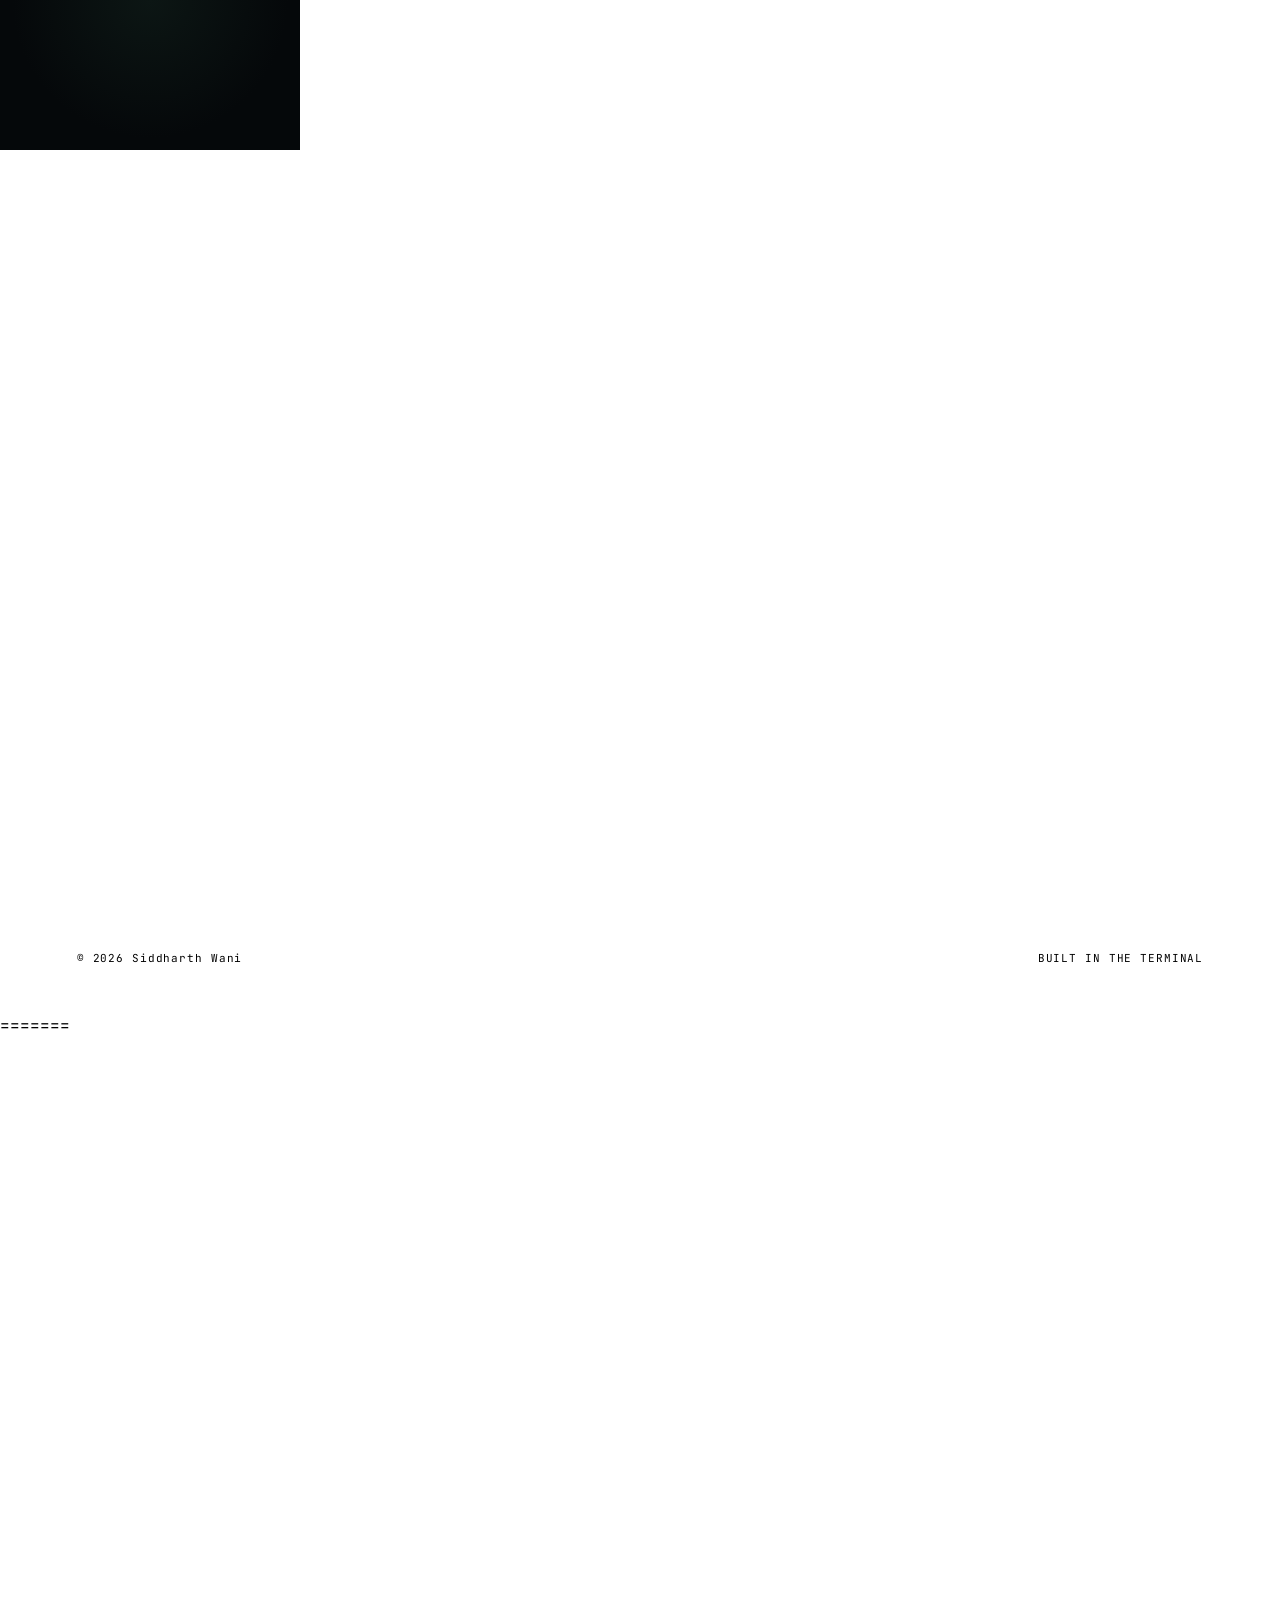
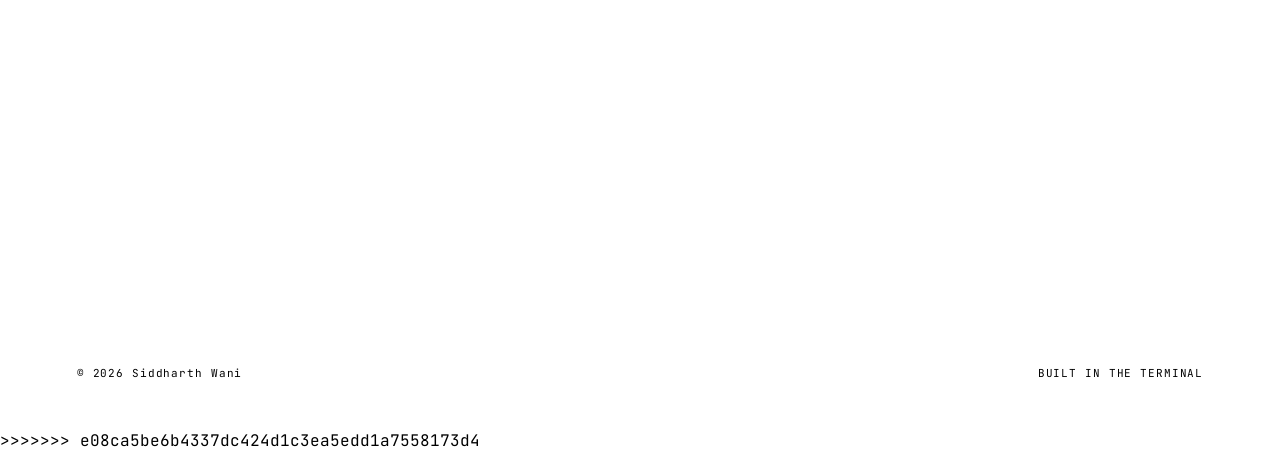
==== commit 0edae78e: "Merge remote repository" ====
--- a/index.html
+++ b/index.html
@@ -1,3 +1,4 @@
+<<<<<<< HEAD
 <!DOCTYPE html>
 <html lang="en">
 <head>
@@ -92,4 +93,100 @@
 <script src="script.js"></script>
 
 </body>
+=======
+<!DOCTYPE html>
+<html lang="en">
+<head>
+<meta charset="UTF-8">
+<meta name="viewport" content="width=device-width, initial-scale=1.0">
+<title>ARC // Personal Terminal</title>
+<link rel="preconnect" href="https://fonts.googleapis.com">
+<link href="https://fonts.googleapis.com/css2?family=JetBrains+Mono:wght@400;500;700;800&family=Space+Grotesk:wght@400;500;700&display=swap" rel="stylesheet">
+<link rel="stylesheet" href="style.css">
+</head>
+<body>
+
+<div id="boot">
+  <div id="boot-text"></div>
+</div>
+
+<canvas id="particles"></canvas>
+
+<nav id="nav">
+  <div class="logo">ARC_//</div>
+  <div class="links">
+    <a href="index.html">Home</a>
+    <a href="about.html">Life So Far</a>
+    <a href="projects.html">Projects</a>
+    <a href="contact.html">Contact</a>
+  </div>
+</nav>
+
+<main>
+  <section class="hero">
+    <div class="eyebrow" id="hero-eyebrow"><span class="bracket">[</span> SESSION ACTIVE <span class="bracket">]</span></div>
+    <h1 id="hero-title">Siddharth Wani<br><span class="glitch-accent" id="glitch-role">builds systems.</span></h1>
+    <p class="subtitle" id="hero-sub">Software Engineer - cum - AI Engineer - cum - Data Analyst working at the edge of <span class="hl">distributed systems</span>, <span class="hl">AI architectures</span> and <span class="hl">data analysis</span>. Currently working on building projects solving real problems and making real impact.</p>
+    <div class="hero-cta" id="hero-cta">
+      <a href="projects.html" class="btn">View Work</a>
+      <a href="contact.html" class="btn">Get In Touch</a>
+    </div>
+  </section>
+
+  <!-- <section id="about">
+    <div class="section-tag reveal">01 // ABOUT</div>
+    <div class="about-grid">
+      <div class="reveal">
+        <p>I'm a backend-leaning full-stack engineer with <span class="hl">7 years</span> of experience shipping production systems — from real-time data pipelines to developer tooling used by thousands.</p>
+        <p>Outside of work I write about <span class="hl">systems design</span>, tinker with generative art, and maintain a couple of open-source libraries that probably have too many GitHub stars for how little I maintain them.</p>
+      </div>
+      <div class="stat-list reveal">
+        <div class="stat"><span class="label">Years Shipping</span><span class="val">07</span></div>
+        <div class="stat"><span class="label">Systems in Prod</span><span class="val">14</span></div>
+        <div class="stat"><span class="label">OSS Stars</span><span class="val">3.2K</span></div>
+        <div class="stat"><span class="label">Coffee / Day</span><span class="val">03</span></div>
+      </div>
+    </div>
+  </section>
+
+  <section id="work">
+    <div class="section-tag reveal">02 // SELECTED WORK</div>
+    <div class="section-title reveal">Recent Deployments</div>
+    <div class="proj-list">
+      <a href="#" class="proj reveal">
+        <div class="idx">001</div>
+        <div class="info"><h3>Pulse — Realtime Analytics Engine</h3><p>Streaming aggregation pipeline, 40ms p99 latency at 200K events/sec.</p></div>
+        <div class="arrow">→</div>
+      </a>
+      <a href="#" class="proj reveal">
+        <div class="idx">002</div>
+        <div class="info"><h3>Ledger CLI</h3><p>Terminal-first personal finance tracker. 3.2K stars, 40+ contributors.</p></div>
+        <div class="arrow">→</div>
+      </a>
+      <a href="#" class="proj reveal">
+        <div class="idx">003</div>
+        <div class="info"><h3>Nightshift</h3><p>Job scheduler with visual DAG editor, used internally at three startups.</p></div>
+        <div class="arrow">→</div>
+      </a>
+    </div>
+  </section>
+
+  <section id="contact">
+    <div class="contact-box reveal">
+      <div class="section-tag" style="justify-content:center;display:flex;">03 // CONNECT</div>
+      <h2>Let's build something worth deploying.</h2>
+      <a href="mailto:hello@example.com" class="btn">hello@example.com</a>
+    </div>
+  </section> -->
+</main>
+
+<footer>
+  <span>© 2026 Siddharth Wani</span>
+  <span>BUILT IN THE TERMINAL</span>
+</footer>
+
+<script src="script.js"></script>
+
+</body>
+>>>>>>> e08ca5be6b4337dc424d1c3ea5edd1a7558173d4
 </html>
--- a/style.css
+++ b/style.css
@@ -1,3 +1,4 @@
+<<<<<<< HEAD
 :root{
     --bg: #05080a;
     --bg-panel: #0a1210;
@@ -620,4 +621,628 @@
 
   .proj .info p .tag{
     color: var(--phosphor);
+=======
+:root{
+    --bg: #05080a;
+    --bg-panel: #0a1210;
+    --phosphor: #4dffb4;
+    --phosphor-dim: #1d5f47;
+    --amber: #ffb020;
+    --red: #ff3b5c;
+    --text: #dde5e7;
+    --text-dim: #e8f5f7;
+    --line: #123028;
+  }
+
+  *{ margin:0; padding:0; box-sizing:border-box; }
+  html{ scroll-behavior:smooth; }
+
+  body{
+    background: var(--bg);
+    color: var(--text);
+    font-family: 'JetBrains Mono', monospace;
+    overflow-x:hidden;
+  }
+
+  @media (prefers-reduced-motion: reduce){
+    *{ animation-duration: 0.001ms !important; animation-iteration-count: 1 !important; transition-duration: 0.001ms !important; }
+  }
+
+  /* ---------- Particle Canvas ---------- */
+  #particles{
+    position: fixed;
+    inset: 0;
+    z-index: 0;
+    background: radial-gradient(ellipse at 50% 0%, #0c1614 0%, #05080a 65%);
+  }
+
+  /* ---------- Boot Overlay ---------- */
+  #boot{
+    position: fixed;
+    inset: 0;
+    z-index: 100;
+    background: var(--bg);
+    display:flex;
+    align-items:center;
+    justify-content:center;
+    padding: 24px;
+  }
+  #boot-text{
+    width: 100%;
+    max-width: 640px;
+    font-size: 14px;
+    line-height: 1.8;
+    color: var(--phosphor);
+    text-shadow: 0 0 8px rgba(77,255,180,0.5);
+  }
+  #boot-text .dim{ color: var(--text-dim); }
+  #boot-text .amber{ color: var(--amber); text-shadow: 0 0 8px rgba(255,176,32,0.5); }
+  .cursor{
+    display:inline-block;
+    width: 8px; height: 14px;
+    background: var(--phosphor);
+    vertical-align: text-bottom;
+    animation: blink 0.9s steps(1) infinite;
+  }
+  @keyframes blink{ 50%{ opacity:0; } }
+  #boot.fade-out{
+    animation: fadeOut 0.6s ease forwards;
+  }
+  @keyframes fadeOut{ to{ opacity:0; visibility:hidden; } }
+
+  /* ---------- Layout ---------- */
+  header, main, footer{ position:relative; z-index:1; }
+
+  nav{
+    position: fixed;
+    top:0; left:0; right:0;
+    z-index: 10;
+    display:flex;
+    justify-content:space-between;
+    align-items:center;
+    padding: 22px 6vw;
+    font-size: 12px;
+    letter-spacing: 0.12em;
+    text-transform: uppercase;
+    color: var(--text-dim);
+    opacity: 0;
+    transition: opacity 1s ease 0.3s;
+    backdrop-filter: blur(2px);
+  }
+  nav.show{ opacity:1; }
+  nav .logo{ color: var(--phosphor); font-weight:700; }
+  nav .links a{
+    color: var(--text-dim);
+    text-decoration:none;
+    margin-left: 28px;
+    position: relative;
+    transition: color 0.25s ease;
+  }
+  nav .links a:hover{ color: var(--phosphor); }
+  nav .links a:hover::after{ width:100%; }
+  nav .links a::after{
+    content:'';
+    position:absolute; left:0; bottom:-4px;
+    width:0; height:1px;
+    background: var(--phosphor);
+    transition: width 0.25s ease;
+  }
+  nav a:focus-visible, a:focus-visible, button:focus-visible{
+    outline: 1px solid var(--phosphor);
+    outline-offset: 4px;
+  }
+
+  .hero{
+    min-height: 100svh;
+    display:flex;
+    flex-direction:column;
+    align-items:flex-start;
+    justify-content:center;
+    padding: 0 6vw;
+  }
+  .eyebrow{
+    font-size: 12px;
+    color: var(--amber);
+    letter-spacing: 0.2em;
+    margin-bottom: 18px;
+    opacity:0;
+  }
+  .eyebrow .bracket{ color: var(--phosphor-dim); }
+
+  h1{
+    font-family: 'Space Grotesk', sans-serif;
+    font-size: clamp(40px, 9vw, 108px);
+    line-height: 0.98;
+    font-weight: 700;
+    color: #eaf5f1;
+    letter-spacing: -0.02em;
+    opacity:0;
+  }
+  h1 .glitch-accent{
+    color: var(--phosphor);
+    text-shadow: 0 0 20px rgba(77,255,180,0.35);
+  }
+
+  .subtitle{
+    margin-top: 22px;
+    max-width: 560px;
+    font-size: 15px;
+    line-height: 1.75;
+    color: var(--text-dim);
+    opacity:0;
+  }
+  .subtitle .hl{ color: var(--text); }
+
+  .hero-cta{
+    margin-top: 40px;
+    display:flex;
+    gap: 16px;
+    opacity:0;
+  }
+  .btn{
+    font-family: 'JetBrains Mono', monospace;
+    font-size: 12px;
+    letter-spacing: 0.1em;
+    text-transform: uppercase;
+    text-decoration:none;
+    padding: 14px 26px;
+    border: 1px solid var(--phosphor-dim);
+    color: var(--phosphor);
+    background: rgba(77,255,180,0.04);
+    transition: all 0.25s ease;
+  }
+  .btn:hover{ background: rgba(77,255,180,0.12); border-color: var(--phosphor); box-shadow: 0 0 24px rgba(77,255,180,0.15); }
+  .btn.ghost{ color: var(--text-dim); border-color: var(--line); background:transparent; }
+  .btn.ghost:hover{ color: var(--text); border-color: var(--text-dim); box-shadow:none; }
+
+  .scroll-hint{
+    position:absolute;
+    bottom: 36px; left: 6vw;
+    font-size: 11px;
+    color: var(--text-dim);
+    letter-spacing: 0.15em;
+    display:flex; align-items:center; gap:10px;
+    opacity:0;
+  }
+  .scroll-hint .bar{
+    width:1px; height:28px;
+    background: linear-gradient(var(--phosphor), transparent);
+    animation: scrollBar 1.8s ease-in-out infinite;
+  }
+  @keyframes scrollBar{ 0%,100%{ transform: scaleY(0.4); opacity:0.4; } 50%{ transform: scaleY(1); opacity:1; } }
+
+  /* ---------- Section shared ---------- */
+  section{
+    padding: 120px 6vw;
+    max-width: 1200px;
+    margin: 0 auto;
+  }
+  .section-tag{
+    font-size: 11px;
+    color: var(--amber);
+    letter-spacing: 0.2em;
+    margin-bottom: 14px;
+  }
+  .section-title{
+    font-family:'Space Grotesk', sans-serif;
+    font-size: clamp(26px, 4vw, 42px);
+    font-weight:700;
+    color:#eaf5f1;
+    margin-bottom: 46px;
+  }
+  .reveal{
+    opacity:0;
+    transform: translateY(28px);
+    transition: opacity 0.7s ease, transform 0.7s ease;
+  }
+  .reveal.in{ opacity:1; transform:none; }
+
+  /* ---------- About ---------- */
+  .about-grid{
+    display:grid;
+    grid-template-columns: 1fr 1fr;
+    gap: 60px;
+  }
+  .about-grid p{ color: var(--text-dim); line-height:1.9; font-size:14px; margin-bottom:16px; }
+  .about-grid p .hl{ color: var(--text); }
+  .stat-list{ display:flex; flex-direction:column; gap:22px; }
+  .stat{
+    display:flex; justify-content:space-between; align-items:baseline;
+    border-bottom: 1px solid var(--line);
+    padding-bottom: 14px;
+  }
+  .stat .label{ font-size:12px; color:var(--text-dim); letter-spacing:0.1em; text-transform:uppercase; }
+  .stat .val{ font-size: 22px; color: var(--phosphor); font-weight:700; }
+
+  @media (max-width: 760px){ .about-grid{ grid-template-columns: 1fr; } }
+
+  /* ---------- Projects ---------- */
+  .proj-list{ display:flex; flex-direction:column; }
+  .proj{
+    display:grid;
+    grid-template-columns: 90px 1fr auto;
+    gap: 28px;
+    align-items:center;
+    padding: 26px 0;
+    border-bottom: 1px solid var(--line);
+    text-decoration:none;
+    color:inherit;
+    transition: background 0.25s ease, padding-left 0.25s ease;
+  }
+  .proj:hover{ background: rgba(77,255,180,0.04); padding-left: 12px; }
+  .proj .idx{ font-size:12px; color: var(--phosphor-dim); }
+  .proj .info h3{ font-family:'Space Grotesk',sans-serif; font-size:19px; color:#eaf5f1; margin-bottom:6px; }
+  .proj .info p{ font-size:12.5px; color:var(--text-dim); }
+  .proj .arrow{ color: var(--text-dim); font-size:18px; transition: transform 0.25s ease, color 0.25s ease; }
+  .proj:hover .arrow{ transform: translateX(6px); color: var(--phosphor); }
+
+  /* ---------- Contact ---------- */
+  .contact-box{
+    border: 1px solid var(--line);
+    padding: 50px 6vw;
+    text-align:center;
+    background: rgba(77,255,180,0.02);
+  }
+  .contact-box h2{
+    font-family:'Space Grotesk', sans-serif;
+    font-size: clamp(24px,4vw,40px);
+    color:#eaf5f1;
+    margin-bottom: 20px;
+  }
+  .contact-box .btn{ display:inline-block; margin-top:10px; }
+
+  footer{
+    padding: 30px 6vw 50px;
+    display:flex; justify-content:space-between;
+    font-size:11px; color: var(--text-dim);
+    letter-spacing:0.08em;
+  }
+
+  /* ---------- Contact page ---------- */
+  .contact-page{
+    padding-top: 160px;
+  }
+  .contact-page .section-title{ margin-bottom:14px; }
+  .contact-page .lede{
+    max-width: 520px;
+    color: var(--text-dim);
+    font-size: 14px;
+    line-height: 1.8;
+    margin-bottom: 56px;
+  }
+  .contact-page .lede .hl{ color: var(--text); }
+
+  .contact-grid{
+    display:grid;
+    grid-template-columns: repeat(auto-fit, minmax(240px, 1fr));
+    gap: 20px;
+  }
+
+  .contact-card{
+    position: relative;
+    display:flex;
+    align-items:center;
+    gap: 18px;
+    padding: 26px 24px;
+    border: 1px solid var(--line);
+    background: rgba(77,255,180,0.015);
+    text-decoration:none;
+    color: inherit;
+    overflow:hidden;
+    transition: border-color 0.25s ease, background 0.25s ease, transform 0.25s ease;
+  }
+  .contact-card::before{
+    content:'';
+    position:absolute;
+    inset: 0;
+    background: linear-gradient(120deg, transparent 40%, rgba(77,255,180,0.08) 50%, transparent 60%);
+    transform: translateX(-120%);
+    transition: transform 0.6s ease;
+  }
+  .contact-card:hover{
+    border-color: var(--phosphor-dim);
+    background: rgba(77,255,180,0.05);
+    transform: translateY(-3px);
+  }
+  .contact-card:hover::before{ transform: translateX(120%); }
+
+  .contact-card .icon{
+    flex-shrink:0;
+    width: 46px; height: 46px;
+    display:flex; align-items:center; justify-content:center;
+    border: 1px solid var(--phosphor-dim);
+    color: var(--phosphor);
+    transition: box-shadow 0.25s ease, color 0.25s ease, border-color 0.25s ease;
+  }
+  .contact-card .icon svg{ width: 22px; height:22px; }
+  .contact-card:hover .icon{
+    color: var(--amber);
+    border-color: var(--amber);
+    box-shadow: 0 0 18px rgba(255,176,32,0.25);
+  }
+
+  .contact-card .meta{ position:relative; z-index:1; min-width:0; }
+  .contact-card .meta .label{
+    font-size: 10.5px;
+    letter-spacing: 0.16em;
+    text-transform: uppercase;
+    color: var(--text-dim);
+    margin-bottom: 6px;
+  }
+  .contact-card .meta .value{
+    font-size: 14.5px;
+    color: #eaf5f1;
+    font-weight: 500;
+    white-space: nowrap;
+    overflow: hidden;
+    text-overflow: ellipsis;
+  }
+  .contact-card:hover .meta .value{ color: var(--phosphor); }
+
+  .contact-note{
+    margin-top: 50px;
+    font-size: 12px;
+    color: var(--text-dim);
+    display:flex;
+    align-items:center;
+    gap: 10px;
+  }
+  .contact-note .dot{
+    width:7px; height:7px;
+    border-radius:50%;
+    background: var(--phosphor);
+    box-shadow: 0 0 8px rgba(77,255,180,0.7);
+    animation: blink 1.6s steps(1) infinite;
+  }
+
+  /* ---------- About page / Experience timeline ---------- */
+  .about-page{
+    padding-top: 160px;
+  }
+  .about-page .lede{
+    max-width: 560px;
+    color: var(--text-dim);
+    font-size: 14px;
+    line-height: 1.8;
+    margin-bottom: 30px;
+  }
+  .about-page .lede .hl{ color: var(--text); }
+
+  .exp-section{
+    margin-top: 80px;
+  }
+  .exp-section:first-of-type{ margin-top: 40px; }
+
+  .exp-heading{
+    display:flex;
+    align-items:baseline;
+    gap: 14px;
+    margin-bottom: 30px;
+    padding-bottom: 14px;
+    border-bottom: 1px solid var(--line);
+  }
+  .exp-heading h3{
+    font-family: 'Space Grotesk', sans-serif;
+    font-size: 22px;
+    font-weight: 700;
+    color: #eaf5f1;
+  }
+  .exp-heading .count{
+    font-size: 11px;
+    color: var(--phosphor-dim);
+    letter-spacing: 0.1em;
+  }
+
+  .exp-list{
+    position: relative;
+    padding-left: 26px;
+  }
+  .exp-list::before{
+    content:'';
+    position:absolute;
+    top: 6px; bottom: 6px; left: 4px;
+    width: 1px;
+    background: var(--line);
+  }
+
+  .exp-item{
+    position: relative;
+    padding-bottom: 40px;
+  }
+  .exp-item:last-child{ padding-bottom: 0; }
+  .exp-item::before{
+    content:'';
+    position: absolute;
+    left: -26px; top: 5px;
+    width: 9px; height: 9px;
+    border-radius: 50%;
+    background: var(--bg);
+    border: 1px solid var(--phosphor);
+    box-shadow: 0 0 10px rgba(77,255,180,0.35);
+    transition: box-shadow 0.25s ease, background 0.25s ease;
+  }
+  .exp-item:hover::before{
+    background: var(--phosphor);
+    box-shadow: 0 0 14px rgba(77,255,180,0.7);
+  }
+
+  .exp-top{
+    display:flex;
+    flex-wrap: wrap;
+    justify-content: space-between;
+    align-items: baseline;
+    gap: 8px 20px;
+    margin-bottom: 10px;
+  }
+  .exp-role{
+    font-family: 'Space Grotesk', sans-serif;
+    font-size: 17px;
+    font-weight: 700;
+    color: #eaf5f1;
+  }
+  .exp-role .company{
+    color: var(--phosphor);
+    font-weight: 500;
+  }
+  .exp-date{
+    font-size: 11.5px;
+    color: var(--text-dim);
+    letter-spacing: 0.06em;
+    white-space: nowrap;
+  }
+  .exp-location{
+    font-size: 12px;
+    color: var(--text-dim);
+    margin-bottom: 12px;
+  }
+  .exp-desc{
+    list-style: none;
+    display:flex;
+    flex-direction:column;
+    gap: 8px;
+  }
+  .exp-desc li{
+    font-size: 13.5px;
+    color: var(--text-dim);
+    line-height: 1.7;
+    padding-left: 16px;
+    position: relative;
+  }
+  .exp-desc li::before{
+    content: '›';
+    position: absolute;
+    left: 0;
+    color: var(--phosphor-dim);
+  }
+  .exp-tags{
+    display:flex;
+    flex-wrap: wrap;
+    gap: 8px;
+    margin-top: 14px;
+  }
+  .exp-tag{
+    font-size: 10.5px;
+    letter-spacing: 0.06em;
+    color: var(--text-dim);
+    border: 1px solid var(--line);
+    padding: 4px 10px;
+    transition: color 0.25s ease, border-color 0.25s ease;
+  }
+  .exp-item:hover .exp-tag{
+    color: var(--phosphor);
+    border-color: var(--phosphor-dim);
+  }
+
+  @media (max-width: 600px){
+    .exp-top{ flex-direction: column; }
+  }
+
+  /* ---------- Projects page ---------- */
+  .projects-page{
+    padding-top: 160px;
+  }
+  .projects-page .lede{
+    max-width: 560px;
+    color: var(--text-dim);
+    font-size: 14px;
+    line-height: 1.8;
+    margin-bottom: 50px;
+  }
+  .projects-page .lede .hl{ color: var(--text); }
+
+  .cat-grid{
+    display:grid;
+    grid-template-columns: repeat(3, 1fr);
+    gap: 20px;
+    margin-bottom: 70px;
+  }
+  .cat-card{
+    position: relative;
+    text-align: left;
+    cursor: pointer;
+    padding: 30px 26px;
+    border: 1px solid var(--line);
+    background: rgba(77,255,180,0.015);
+    color: inherit;
+    font-family: inherit;
+    overflow: hidden;
+    transition: border-color 0.25s ease, background 0.25s ease, transform 0.25s ease;
+  }
+  .cat-card::before{
+    content:'';
+    position:absolute; inset:0;
+    background: linear-gradient(120deg, transparent 40%, rgba(77,255,180,0.08) 50%, transparent 60%);
+    transform: translateX(-120%);
+    transition: transform 0.6s ease;
+  }
+  .cat-card:hover{ transform: translateY(-3px); border-color: var(--phosphor-dim); }
+  .cat-card:hover::before{ transform: translateX(120%); }
+
+  .cat-card .icon{
+    width: 42px; height: 42px;
+    display:flex; align-items:center; justify-content:center;
+    border: 1px solid var(--phosphor-dim);
+    color: var(--phosphor);
+    margin-bottom: 20px;
+    transition: box-shadow 0.25s ease, color 0.25s ease, border-color 0.25s ease;
+  }
+  .cat-card .icon svg{ width: 20px; height: 20px; }
+
+  .cat-card h3{
+    font-family: 'Space Grotesk', sans-serif;
+    font-size: 18px;
+    font-weight: 700;
+    color: #eaf5f1;
+    margin-bottom: 8px;
+  }
+  .cat-card .cat-count{
+    font-size: 11px;
+    letter-spacing: 0.1em;
+    color: var(--text-dim);
+    text-transform: uppercase;
+  }
+
+  .cat-card.active{
+    border-color: var(--phosphor);
+    background: rgba(77,255,180,0.06);
+    box-shadow: 0 0 24px rgba(77,255,180,0.12);
+  }
+  .cat-card.active .icon{
+    color: var(--amber);
+    border-color: var(--amber);
+    box-shadow: 0 0 14px rgba(255,176,32,0.25);
+  }
+  .cat-card.active .cat-count{ color: var(--phosphor); }
+
+  @media (max-width: 760px){ .cat-grid{ grid-template-columns: 1fr; } }
+
+  .proj-panel-label{
+    font-size: 11px;
+    color: var(--amber);
+    letter-spacing: 0.2em;
+    margin-bottom: 20px;
+    display:flex;
+    align-items:center;
+    gap: 10px;
+  }
+  .proj-panel-label .dot{
+    width:6px; height:6px;
+    border-radius:50%;
+    background: var(--phosphor);
+    box-shadow: 0 0 8px rgba(77,255,180,0.7);
+  }
+
+  .proj-list.filtered .proj{
+    display: none;
+    animation: projIn 0.4s ease forwards;
+  }
+  .proj-list.filtered .proj.visible{ display: grid; }
+  @keyframes projIn{
+    from{ opacity:0; transform: translateY(10px); }
+    to{ opacity:1; transform: none; }
+  }
+
+  .proj .info p .tag{
+    color: var(--phosphor);
+>>>>>>> e08ca5be6b4337dc424d1c3ea5edd1a7558173d4
   }
--- a/style.css
+++ b/style.css
@@ -1,3 +1,4 @@
+<<<<<<< HEAD
 :root{
     --bg: #05080a;
     --bg-panel: #0a1210;
@@ -620,4 +621,628 @@
 
   .proj .info p .tag{
     color: var(--phosphor);
+=======
+:root{
+    --bg: #05080a;
+    --bg-panel: #0a1210;
+    --phosphor: #4dffb4;
+    --phosphor-dim: #1d5f47;
+    --amber: #ffb020;
+    --red: #ff3b5c;
+    --text: #dde5e7;
+    --text-dim: #e8f5f7;
+    --line: #123028;
+  }
+
+  *{ margin:0; padding:0; box-sizing:border-box; }
+  html{ scroll-behavior:smooth; }
+
+  body{
+    background: var(--bg);
+    color: var(--text);
+    font-family: 'JetBrains Mono', monospace;
+    overflow-x:hidden;
+  }
+
+  @media (prefers-reduced-motion: reduce){
+    *{ animation-duration: 0.001ms !important; animation-iteration-count: 1 !important; transition-duration: 0.001ms !important; }
+  }
+
+  /* ---------- Particle Canvas ---------- */
+  #particles{
+    position: fixed;
+    inset: 0;
+    z-index: 0;
+    background: radial-gradient(ellipse at 50% 0%, #0c1614 0%, #05080a 65%);
+  }
+
+  /* ---------- Boot Overlay ---------- */
+  #boot{
+    position: fixed;
+    inset: 0;
+    z-index: 100;
+    background: var(--bg);
+    display:flex;
+    align-items:center;
+    justify-content:center;
+    padding: 24px;
+  }
+  #boot-text{
+    width: 100%;
+    max-width: 640px;
+    font-size: 14px;
+    line-height: 1.8;
+    color: var(--phosphor);
+    text-shadow: 0 0 8px rgba(77,255,180,0.5);
+  }
+  #boot-text .dim{ color: var(--text-dim); }
+  #boot-text .amber{ color: var(--amber); text-shadow: 0 0 8px rgba(255,176,32,0.5); }
+  .cursor{
+    display:inline-block;
+    width: 8px; height: 14px;
+    background: var(--phosphor);
+    vertical-align: text-bottom;
+    animation: blink 0.9s steps(1) infinite;
+  }
+  @keyframes blink{ 50%{ opacity:0; } }
+  #boot.fade-out{
+    animation: fadeOut 0.6s ease forwards;
+  }
+  @keyframes fadeOut{ to{ opacity:0; visibility:hidden; } }
+
+  /* ---------- Layout ---------- */
+  header, main, footer{ position:relative; z-index:1; }
+
+  nav{
+    position: fixed;
+    top:0; left:0; right:0;
+    z-index: 10;
+    display:flex;
+    justify-content:space-between;
+    align-items:center;
+    padding: 22px 6vw;
+    font-size: 12px;
+    letter-spacing: 0.12em;
+    text-transform: uppercase;
+    color: var(--text-dim);
+    opacity: 0;
+    transition: opacity 1s ease 0.3s;
+    backdrop-filter: blur(2px);
+  }
+  nav.show{ opacity:1; }
+  nav .logo{ color: var(--phosphor); font-weight:700; }
+  nav .links a{
+    color: var(--text-dim);
+    text-decoration:none;
+    margin-left: 28px;
+    position: relative;
+    transition: color 0.25s ease;
+  }
+  nav .links a:hover{ color: var(--phosphor); }
+  nav .links a:hover::after{ width:100%; }
+  nav .links a::after{
+    content:'';
+    position:absolute; left:0; bottom:-4px;
+    width:0; height:1px;
+    background: var(--phosphor);
+    transition: width 0.25s ease;
+  }
+  nav a:focus-visible, a:focus-visible, button:focus-visible{
+    outline: 1px solid var(--phosphor);
+    outline-offset: 4px;
+  }
+
+  .hero{
+    min-height: 100svh;
+    display:flex;
+    flex-direction:column;
+    align-items:flex-start;
+    justify-content:center;
+    padding: 0 6vw;
+  }
+  .eyebrow{
+    font-size: 12px;
+    color: var(--amber);
+    letter-spacing: 0.2em;
+    margin-bottom: 18px;
+    opacity:0;
+  }
+  .eyebrow .bracket{ color: var(--phosphor-dim); }
+
+  h1{
+    font-family: 'Space Grotesk', sans-serif;
+    font-size: clamp(40px, 9vw, 108px);
+    line-height: 0.98;
+    font-weight: 700;
+    color: #eaf5f1;
+    letter-spacing: -0.02em;
+    opacity:0;
+  }
+  h1 .glitch-accent{
+    color: var(--phosphor);
+    text-shadow: 0 0 20px rgba(77,255,180,0.35);
+  }
+
+  .subtitle{
+    margin-top: 22px;
+    max-width: 560px;
+    font-size: 15px;
+    line-height: 1.75;
+    color: var(--text-dim);
+    opacity:0;
+  }
+  .subtitle .hl{ color: var(--text); }
+
+  .hero-cta{
+    margin-top: 40px;
+    display:flex;
+    gap: 16px;
+    opacity:0;
+  }
+  .btn{
+    font-family: 'JetBrains Mono', monospace;
+    font-size: 12px;
+    letter-spacing: 0.1em;
+    text-transform: uppercase;
+    text-decoration:none;
+    padding: 14px 26px;
+    border: 1px solid var(--phosphor-dim);
+    color: var(--phosphor);
+    background: rgba(77,255,180,0.04);
+    transition: all 0.25s ease;
+  }
+  .btn:hover{ background: rgba(77,255,180,0.12); border-color: var(--phosphor); box-shadow: 0 0 24px rgba(77,255,180,0.15); }
+  .btn.ghost{ color: var(--text-dim); border-color: var(--line); background:transparent; }
+  .btn.ghost:hover{ color: var(--text); border-color: var(--text-dim); box-shadow:none; }
+
+  .scroll-hint{
+    position:absolute;
+    bottom: 36px; left: 6vw;
+    font-size: 11px;
+    color: var(--text-dim);
+    letter-spacing: 0.15em;
+    display:flex; align-items:center; gap:10px;
+    opacity:0;
+  }
+  .scroll-hint .bar{
+    width:1px; height:28px;
+    background: linear-gradient(var(--phosphor), transparent);
+    animation: scrollBar 1.8s ease-in-out infinite;
+  }
+  @keyframes scrollBar{ 0%,100%{ transform: scaleY(0.4); opacity:0.4; } 50%{ transform: scaleY(1); opacity:1; } }
+
+  /* ---------- Section shared ---------- */
+  section{
+    padding: 120px 6vw;
+    max-width: 1200px;
+    margin: 0 auto;
+  }
+  .section-tag{
+    font-size: 11px;
+    color: var(--amber);
+    letter-spacing: 0.2em;
+    margin-bottom: 14px;
+  }
+  .section-title{
+    font-family:'Space Grotesk', sans-serif;
+    font-size: clamp(26px, 4vw, 42px);
+    font-weight:700;
+    color:#eaf5f1;
+    margin-bottom: 46px;
+  }
+  .reveal{
+    opacity:0;
+    transform: translateY(28px);
+    transition: opacity 0.7s ease, transform 0.7s ease;
+  }
+  .reveal.in{ opacity:1; transform:none; }
+
+  /* ---------- About ---------- */
+  .about-grid{
+    display:grid;
+    grid-template-columns: 1fr 1fr;
+    gap: 60px;
+  }
+  .about-grid p{ color: var(--text-dim); line-height:1.9; font-size:14px; margin-bottom:16px; }
+  .about-grid p .hl{ color: var(--text); }
+  .stat-list{ display:flex; flex-direction:column; gap:22px; }
+  .stat{
+    display:flex; justify-content:space-between; align-items:baseline;
+    border-bottom: 1px solid var(--line);
+    padding-bottom: 14px;
+  }
+  .stat .label{ font-size:12px; color:var(--text-dim); letter-spacing:0.1em; text-transform:uppercase; }
+  .stat .val{ font-size: 22px; color: var(--phosphor); font-weight:700; }
+
+  @media (max-width: 760px){ .about-grid{ grid-template-columns: 1fr; } }
+
+  /* ---------- Projects ---------- */
+  .proj-list{ display:flex; flex-direction:column; }
+  .proj{
+    display:grid;
+    grid-template-columns: 90px 1fr auto;
+    gap: 28px;
+    align-items:center;
+    padding: 26px 0;
+    border-bottom: 1px solid var(--line);
+    text-decoration:none;
+    color:inherit;
+    transition: background 0.25s ease, padding-left 0.25s ease;
+  }
+  .proj:hover{ background: rgba(77,255,180,0.04); padding-left: 12px; }
+  .proj .idx{ font-size:12px; color: var(--phosphor-dim); }
+  .proj .info h3{ font-family:'Space Grotesk',sans-serif; font-size:19px; color:#eaf5f1; margin-bottom:6px; }
+  .proj .info p{ font-size:12.5px; color:var(--text-dim); }
+  .proj .arrow{ color: var(--text-dim); font-size:18px; transition: transform 0.25s ease, color 0.25s ease; }
+  .proj:hover .arrow{ transform: translateX(6px); color: var(--phosphor); }
+
+  /* ---------- Contact ---------- */
+  .contact-box{
+    border: 1px solid var(--line);
+    padding: 50px 6vw;
+    text-align:center;
+    background: rgba(77,255,180,0.02);
+  }
+  .contact-box h2{
+    font-family:'Space Grotesk', sans-serif;
+    font-size: clamp(24px,4vw,40px);
+    color:#eaf5f1;
+    margin-bottom: 20px;
+  }
+  .contact-box .btn{ display:inline-block; margin-top:10px; }
+
+  footer{
+    padding: 30px 6vw 50px;
+    display:flex; justify-content:space-between;
+    font-size:11px; color: var(--text-dim);
+    letter-spacing:0.08em;
+  }
+
+  /* ---------- Contact page ---------- */
+  .contact-page{
+    padding-top: 160px;
+  }
+  .contact-page .section-title{ margin-bottom:14px; }
+  .contact-page .lede{
+    max-width: 520px;
+    color: var(--text-dim);
+    font-size: 14px;
+    line-height: 1.8;
+    margin-bottom: 56px;
+  }
+  .contact-page .lede .hl{ color: var(--text); }
+
+  .contact-grid{
+    display:grid;
+    grid-template-columns: repeat(auto-fit, minmax(240px, 1fr));
+    gap: 20px;
+  }
+
+  .contact-card{
+    position: relative;
+    display:flex;
+    align-items:center;
+    gap: 18px;
+    padding: 26px 24px;
+    border: 1px solid var(--line);
+    background: rgba(77,255,180,0.015);
+    text-decoration:none;
+    color: inherit;
+    overflow:hidden;
+    transition: border-color 0.25s ease, background 0.25s ease, transform 0.25s ease;
+  }
+  .contact-card::before{
+    content:'';
+    position:absolute;
+    inset: 0;
+    background: linear-gradient(120deg, transparent 40%, rgba(77,255,180,0.08) 50%, transparent 60%);
+    transform: translateX(-120%);
+    transition: transform 0.6s ease;
+  }
+  .contact-card:hover{
+    border-color: var(--phosphor-dim);
+    background: rgba(77,255,180,0.05);
+    transform: translateY(-3px);
+  }
+  .contact-card:hover::before{ transform: translateX(120%); }
+
+  .contact-card .icon{
+    flex-shrink:0;
+    width: 46px; height: 46px;
+    display:flex; align-items:center; justify-content:center;
+    border: 1px solid var(--phosphor-dim);
+    color: var(--phosphor);
+    transition: box-shadow 0.25s ease, color 0.25s ease, border-color 0.25s ease;
+  }
+  .contact-card .icon svg{ width: 22px; height:22px; }
+  .contact-card:hover .icon{
+    color: var(--amber);
+    border-color: var(--amber);
+    box-shadow: 0 0 18px rgba(255,176,32,0.25);
+  }
+
+  .contact-card .meta{ position:relative; z-index:1; min-width:0; }
+  .contact-card .meta .label{
+    font-size: 10.5px;
+    letter-spacing: 0.16em;
+    text-transform: uppercase;
+    color: var(--text-dim);
+    margin-bottom: 6px;
+  }
+  .contact-card .meta .value{
+    font-size: 14.5px;
+    color: #eaf5f1;
+    font-weight: 500;
+    white-space: nowrap;
+    overflow: hidden;
+    text-overflow: ellipsis;
+  }
+  .contact-card:hover .meta .value{ color: var(--phosphor); }
+
+  .contact-note{
+    margin-top: 50px;
+    font-size: 12px;
+    color: var(--text-dim);
+    display:flex;
+    align-items:center;
+    gap: 10px;
+  }
+  .contact-note .dot{
+    width:7px; height:7px;
+    border-radius:50%;
+    background: var(--phosphor);
+    box-shadow: 0 0 8px rgba(77,255,180,0.7);
+    animation: blink 1.6s steps(1) infinite;
+  }
+
+  /* ---------- About page / Experience timeline ---------- */
+  .about-page{
+    padding-top: 160px;
+  }
+  .about-page .lede{
+    max-width: 560px;
+    color: var(--text-dim);
+    font-size: 14px;
+    line-height: 1.8;
+    margin-bottom: 30px;
+  }
+  .about-page .lede .hl{ color: var(--text); }
+
+  .exp-section{
+    margin-top: 80px;
+  }
+  .exp-section:first-of-type{ margin-top: 40px; }
+
+  .exp-heading{
+    display:flex;
+    align-items:baseline;
+    gap: 14px;
+    margin-bottom: 30px;
+    padding-bottom: 14px;
+    border-bottom: 1px solid var(--line);
+  }
+  .exp-heading h3{
+    font-family: 'Space Grotesk', sans-serif;
+    font-size: 22px;
+    font-weight: 700;
+    color: #eaf5f1;
+  }
+  .exp-heading .count{
+    font-size: 11px;
+    color: var(--phosphor-dim);
+    letter-spacing: 0.1em;
+  }
+
+  .exp-list{
+    position: relative;
+    padding-left: 26px;
+  }
+  .exp-list::before{
+    content:'';
+    position:absolute;
+    top: 6px; bottom: 6px; left: 4px;
+    width: 1px;
+    background: var(--line);
+  }
+
+  .exp-item{
+    position: relative;
+    padding-bottom: 40px;
+  }
+  .exp-item:last-child{ padding-bottom: 0; }
+  .exp-item::before{
+    content:'';
+    position: absolute;
+    left: -26px; top: 5px;
+    width: 9px; height: 9px;
+    border-radius: 50%;
+    background: var(--bg);
+    border: 1px solid var(--phosphor);
+    box-shadow: 0 0 10px rgba(77,255,180,0.35);
+    transition: box-shadow 0.25s ease, background 0.25s ease;
+  }
+  .exp-item:hover::before{
+    background: var(--phosphor);
+    box-shadow: 0 0 14px rgba(77,255,180,0.7);
+  }
+
+  .exp-top{
+    display:flex;
+    flex-wrap: wrap;
+    justify-content: space-between;
+    align-items: baseline;
+    gap: 8px 20px;
+    margin-bottom: 10px;
+  }
+  .exp-role{
+    font-family: 'Space Grotesk', sans-serif;
+    font-size: 17px;
+    font-weight: 700;
+    color: #eaf5f1;
+  }
+  .exp-role .company{
+    color: var(--phosphor);
+    font-weight: 500;
+  }
+  .exp-date{
+    font-size: 11.5px;
+    color: var(--text-dim);
+    letter-spacing: 0.06em;
+    white-space: nowrap;
+  }
+  .exp-location{
+    font-size: 12px;
+    color: var(--text-dim);
+    margin-bottom: 12px;
+  }
+  .exp-desc{
+    list-style: none;
+    display:flex;
+    flex-direction:column;
+    gap: 8px;
+  }
+  .exp-desc li{
+    font-size: 13.5px;
+    color: var(--text-dim);
+    line-height: 1.7;
+    padding-left: 16px;
+    position: relative;
+  }
+  .exp-desc li::before{
+    content: '›';
+    position: absolute;
+    left: 0;
+    color: var(--phosphor-dim);
+  }
+  .exp-tags{
+    display:flex;
+    flex-wrap: wrap;
+    gap: 8px;
+    margin-top: 14px;
+  }
+  .exp-tag{
+    font-size: 10.5px;
+    letter-spacing: 0.06em;
+    color: var(--text-dim);
+    border: 1px solid var(--line);
+    padding: 4px 10px;
+    transition: color 0.25s ease, border-color 0.25s ease;
+  }
+  .exp-item:hover .exp-tag{
+    color: var(--phosphor);
+    border-color: var(--phosphor-dim);
+  }
+
+  @media (max-width: 600px){
+    .exp-top{ flex-direction: column; }
+  }
+
+  /* ---------- Projects page ---------- */
+  .projects-page{
+    padding-top: 160px;
+  }
+  .projects-page .lede{
+    max-width: 560px;
+    color: var(--text-dim);
+    font-size: 14px;
+    line-height: 1.8;
+    margin-bottom: 50px;
+  }
+  .projects-page .lede .hl{ color: var(--text); }
+
+  .cat-grid{
+    display:grid;
+    grid-template-columns: repeat(3, 1fr);
+    gap: 20px;
+    margin-bottom: 70px;
+  }
+  .cat-card{
+    position: relative;
+    text-align: left;
+    cursor: pointer;
+    padding: 30px 26px;
+    border: 1px solid var(--line);
+    background: rgba(77,255,180,0.015);
+    color: inherit;
+    font-family: inherit;
+    overflow: hidden;
+    transition: border-color 0.25s ease, background 0.25s ease, transform 0.25s ease;
+  }
+  .cat-card::before{
+    content:'';
+    position:absolute; inset:0;
+    background: linear-gradient(120deg, transparent 40%, rgba(77,255,180,0.08) 50%, transparent 60%);
+    transform: translateX(-120%);
+    transition: transform 0.6s ease;
+  }
+  .cat-card:hover{ transform: translateY(-3px); border-color: var(--phosphor-dim); }
+  .cat-card:hover::before{ transform: translateX(120%); }
+
+  .cat-card .icon{
+    width: 42px; height: 42px;
+    display:flex; align-items:center; justify-content:center;
+    border: 1px solid var(--phosphor-dim);
+    color: var(--phosphor);
+    margin-bottom: 20px;
+    transition: box-shadow 0.25s ease, color 0.25s ease, border-color 0.25s ease;
+  }
+  .cat-card .icon svg{ width: 20px; height: 20px; }
+
+  .cat-card h3{
+    font-family: 'Space Grotesk', sans-serif;
+    font-size: 18px;
+    font-weight: 700;
+    color: #eaf5f1;
+    margin-bottom: 8px;
+  }
+  .cat-card .cat-count{
+    font-size: 11px;
+    letter-spacing: 0.1em;
+    color: var(--text-dim);
+    text-transform: uppercase;
+  }
+
+  .cat-card.active{
+    border-color: var(--phosphor);
+    background: rgba(77,255,180,0.06);
+    box-shadow: 0 0 24px rgba(77,255,180,0.12);
+  }
+  .cat-card.active .icon{
+    color: var(--amber);
+    border-color: var(--amber);
+    box-shadow: 0 0 14px rgba(255,176,32,0.25);
+  }
+  .cat-card.active .cat-count{ color: var(--phosphor); }
+
+  @media (max-width: 760px){ .cat-grid{ grid-template-columns: 1fr; } }
+
+  .proj-panel-label{
+    font-size: 11px;
+    color: var(--amber);
+    letter-spacing: 0.2em;
+    margin-bottom: 20px;
+    display:flex;
+    align-items:center;
+    gap: 10px;
+  }
+  .proj-panel-label .dot{
+    width:6px; height:6px;
+    border-radius:50%;
+    background: var(--phosphor);
+    box-shadow: 0 0 8px rgba(77,255,180,0.7);
+  }
+
+  .proj-list.filtered .proj{
+    display: none;
+    animation: projIn 0.4s ease forwards;
+  }
+  .proj-list.filtered .proj.visible{ display: grid; }
+  @keyframes projIn{
+    from{ opacity:0; transform: translateY(10px); }
+    to{ opacity:1; transform: none; }
+  }
+
+  .proj .info p .tag{
+    color: var(--phosphor);
+>>>>>>> e08ca5be6b4337dc424d1c3ea5edd1a7558173d4
   }
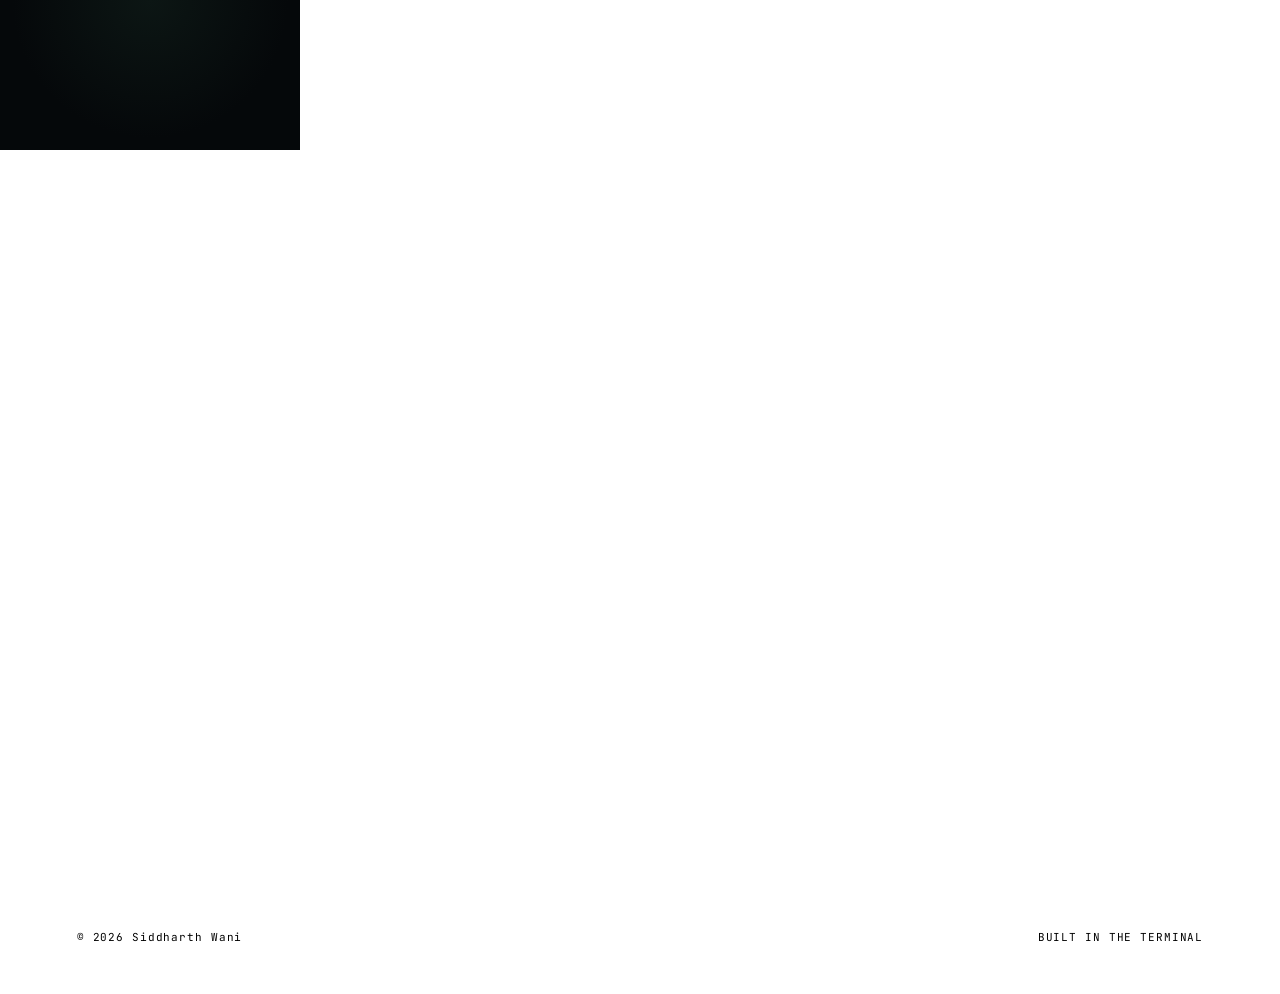
==== commit f7639759: "working hopefully" ====
--- a/index.html
+++ b/index.html
@@ -1,4 +1,3 @@
-<<<<<<< HEAD
 <!DOCTYPE html>
 <html lang="en">
 <head>
@@ -93,100 +92,4 @@
 <script src="script.js"></script>
 
 </body>
-=======
-<!DOCTYPE html>
-<html lang="en">
-<head>
-<meta charset="UTF-8">
-<meta name="viewport" content="width=device-width, initial-scale=1.0">
-<title>ARC // Personal Terminal</title>
-<link rel="preconnect" href="https://fonts.googleapis.com">
-<link href="https://fonts.googleapis.com/css2?family=JetBrains+Mono:wght@400;500;700;800&family=Space+Grotesk:wght@400;500;700&display=swap" rel="stylesheet">
-<link rel="stylesheet" href="style.css">
-</head>
-<body>
-
-<div id="boot">
-  <div id="boot-text"></div>
-</div>
-
-<canvas id="particles"></canvas>
-
-<nav id="nav">
-  <div class="logo">ARC_//</div>
-  <div class="links">
-    <a href="index.html">Home</a>
-    <a href="about.html">Life So Far</a>
-    <a href="projects.html">Projects</a>
-    <a href="contact.html">Contact</a>
-  </div>
-</nav>
-
-<main>
-  <section class="hero">
-    <div class="eyebrow" id="hero-eyebrow"><span class="bracket">[</span> SESSION ACTIVE <span class="bracket">]</span></div>
-    <h1 id="hero-title">Siddharth Wani<br><span class="glitch-accent" id="glitch-role">builds systems.</span></h1>
-    <p class="subtitle" id="hero-sub">Software Engineer - cum - AI Engineer - cum - Data Analyst working at the edge of <span class="hl">distributed systems</span>, <span class="hl">AI architectures</span> and <span class="hl">data analysis</span>. Currently working on building projects solving real problems and making real impact.</p>
-    <div class="hero-cta" id="hero-cta">
-      <a href="projects.html" class="btn">View Work</a>
-      <a href="contact.html" class="btn">Get In Touch</a>
-    </div>
-  </section>
-
-  <!-- <section id="about">
-    <div class="section-tag reveal">01 // ABOUT</div>
-    <div class="about-grid">
-      <div class="reveal">
-        <p>I'm a backend-leaning full-stack engineer with <span class="hl">7 years</span> of experience shipping production systems — from real-time data pipelines to developer tooling used by thousands.</p>
-        <p>Outside of work I write about <span class="hl">systems design</span>, tinker with generative art, and maintain a couple of open-source libraries that probably have too many GitHub stars for how little I maintain them.</p>
-      </div>
-      <div class="stat-list reveal">
-        <div class="stat"><span class="label">Years Shipping</span><span class="val">07</span></div>
-        <div class="stat"><span class="label">Systems in Prod</span><span class="val">14</span></div>
-        <div class="stat"><span class="label">OSS Stars</span><span class="val">3.2K</span></div>
-        <div class="stat"><span class="label">Coffee / Day</span><span class="val">03</span></div>
-      </div>
-    </div>
-  </section>
-
-  <section id="work">
-    <div class="section-tag reveal">02 // SELECTED WORK</div>
-    <div class="section-title reveal">Recent Deployments</div>
-    <div class="proj-list">
-      <a href="#" class="proj reveal">
-        <div class="idx">001</div>
-        <div class="info"><h3>Pulse — Realtime Analytics Engine</h3><p>Streaming aggregation pipeline, 40ms p99 latency at 200K events/sec.</p></div>
-        <div class="arrow">→</div>
-      </a>
-      <a href="#" class="proj reveal">
-        <div class="idx">002</div>
-        <div class="info"><h3>Ledger CLI</h3><p>Terminal-first personal finance tracker. 3.2K stars, 40+ contributors.</p></div>
-        <div class="arrow">→</div>
-      </a>
-      <a href="#" class="proj reveal">
-        <div class="idx">003</div>
-        <div class="info"><h3>Nightshift</h3><p>Job scheduler with visual DAG editor, used internally at three startups.</p></div>
-        <div class="arrow">→</div>
-      </a>
-    </div>
-  </section>
-
-  <section id="contact">
-    <div class="contact-box reveal">
-      <div class="section-tag" style="justify-content:center;display:flex;">03 // CONNECT</div>
-      <h2>Let's build something worth deploying.</h2>
-      <a href="mailto:hello@example.com" class="btn">hello@example.com</a>
-    </div>
-  </section> -->
-</main>
-
-<footer>
-  <span>© 2026 Siddharth Wani</span>
-  <span>BUILT IN THE TERMINAL</span>
-</footer>
-
-<script src="script.js"></script>
-
-</body>
->>>>>>> e08ca5be6b4337dc424d1c3ea5edd1a7558173d4
 </html>
